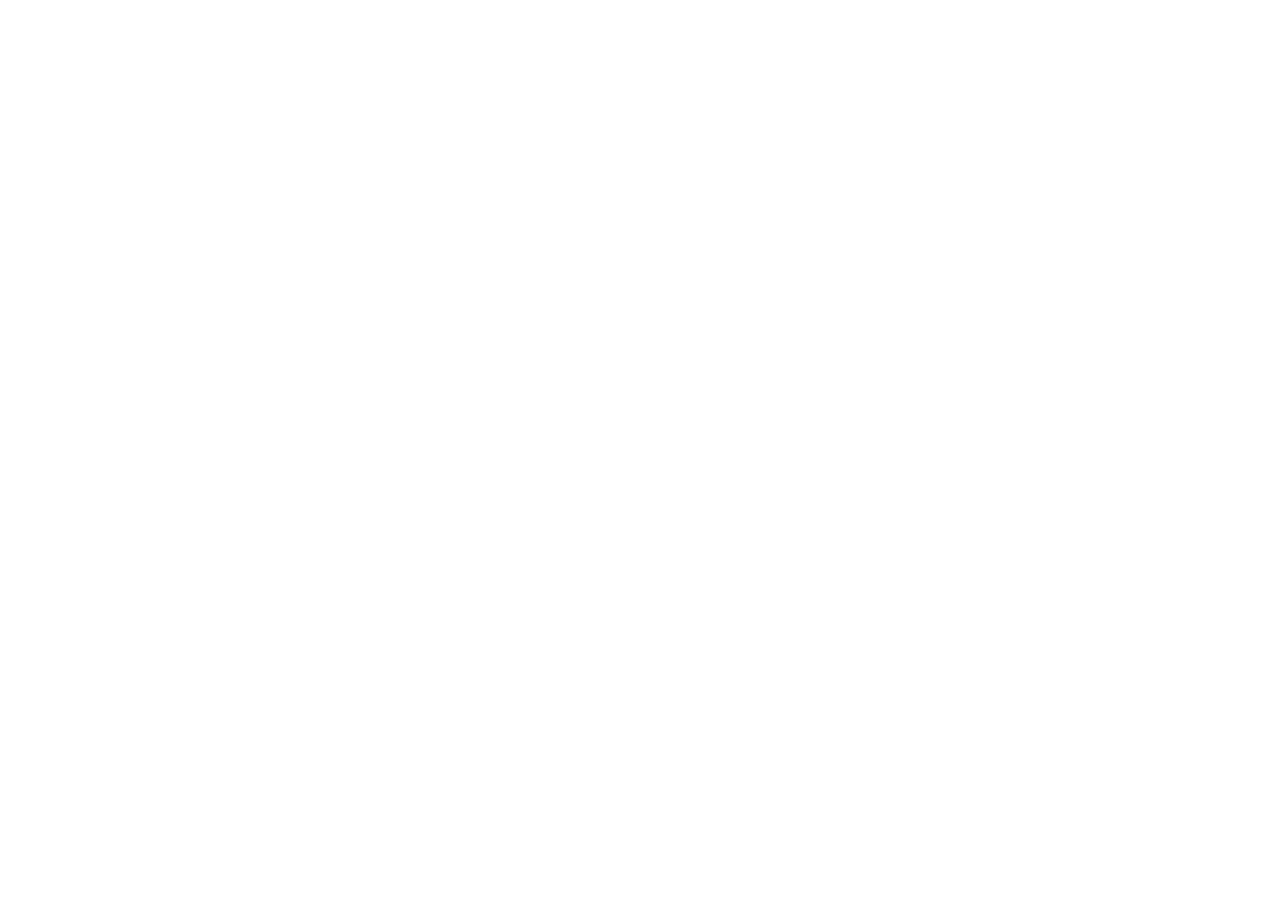
==== index.html @ 7bc743ea "Desktop-scale layout; remove all em dashes from copy Two-column editorial grid on md+ (labels/photo " ====
<!DOCTYPE html>
<html lang="en" class="dark">
  <head>
    <meta charset="UTF-8" />
    <meta name="viewport" content="width=device-width, initial-scale=1.0" />
    <title>Rohan Anand · Software & Systems</title>
    <meta name="description" content="Systems integration & software engineering · human-reviewed AI automation · founder of Hokie Transit" />
    <meta name="author" content="Rohan Anand" />
    <meta name="theme-color" content="#0a0e17" />

    <meta property="og:title" content="Rohan Anand · Software & Systems" />
    <meta property="og:description" content="Systems integration & software engineering · human-reviewed AI automation · founder of Hokie Transit" />
    <meta property="og:type" content="website" />
    <meta property="og:url" content="https://rohananand.xyz/" />
    <meta property="og:image" content="https://rohananand.xyz/profile.jpg" />

    <meta name="twitter:card" content="summary" />
    <meta name="twitter:image" content="https://rohananand.xyz/profile.jpg" />

    <link rel="icon" type="image/png" href="/favicon.png" />
    <link rel="apple-touch-icon" href="/apple-touch-icon.png" />
    <link rel="preconnect" href="https://fonts.googleapis.com" />
    <link rel="preconnect" href="https://fonts.gstatic.com" crossorigin />
    <link
      href="https://fonts.googleapis.com/css2?family=Inter:wght@400;500;600&display=swap"
      rel="stylesheet"
    />
  </head>

  <body>
    <div id="root"></div>
    <script type="module" src="/src/main.tsx"></script>
  </body>
</html>
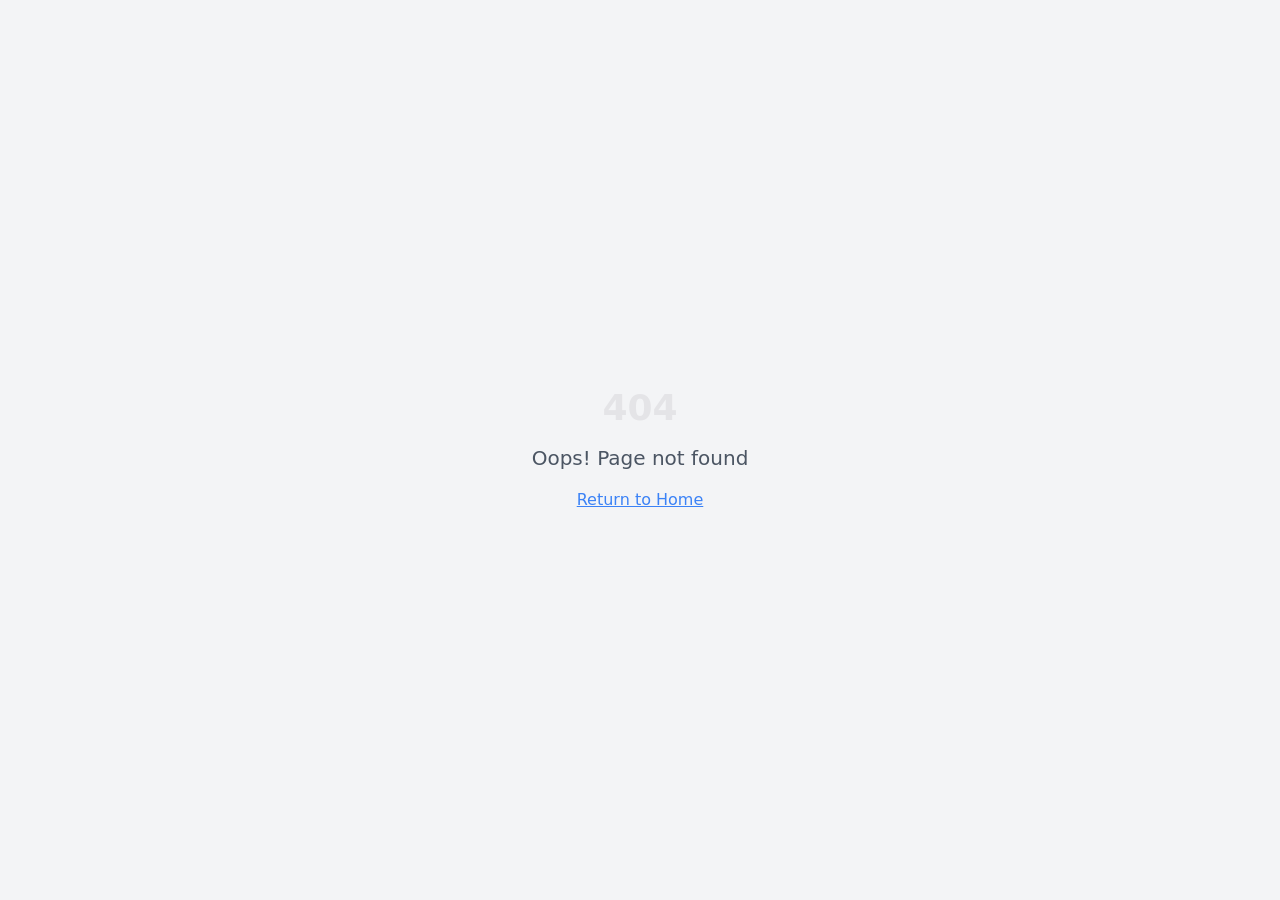
==== commit 2a1f5d24: "Deploy desktop-scaled layout" ====
--- a/index.html
+++ b/index.html
@@ -25,10 +25,11 @@
       href="https://fonts.googleapis.com/css2?family=Inter:wght@400;500;600&display=swap"
       rel="stylesheet"
     />
+    <script type="module" crossorigin src="/assets/index-BWfu_D4r.js"></script>
+    <link rel="stylesheet" crossorigin href="/assets/index-Q_WEgVnT.css">
   </head>
 
   <body>
     <div id="root"></div>
-    <script type="module" src="/src/main.tsx"></script>
   </body>
 </html>
--- a/assets/index-Q_WEgVnT.css
+++ b/assets/index-Q_WEgVnT.css
@@ -0,0 +1 @@
+*,:before,:after{--tw-border-spacing-x: 0;--tw-border-spacing-y: 0;--tw-translate-x: 0;--tw-translate-y: 0;--tw-rotate: 0;--tw-skew-x: 0;--tw-skew-y: 0;--tw-scale-x: 1;--tw-scale-y: 1;--tw-pan-x: ;--tw-pan-y: ;--tw-pinch-zoom: ;--tw-scroll-snap-strictness: proximity;--tw-gradient-from-position: ;--tw-gradient-via-position: ;--tw-gradient-to-position: ;--tw-ordinal: ;--tw-slashed-zero: ;--tw-numeric-figure: ;--tw-numeric-spacing: ;--tw-numeric-fraction: ;--tw-ring-inset: ;--tw-ring-offset-width: 0px;--tw-ring-offset-color: #fff;--tw-ring-color: rgb(59 130 246 / .5);--tw-ring-offset-shadow: 0 0 #0000;--tw-ring-shadow: 0 0 #0000;--tw-shadow: 0 0 #0000;--tw-shadow-colored: 0 0 #0000;--tw-blur: ;--tw-brightness: ;--tw-contrast: ;--tw-grayscale: ;--tw-hue-rotate: ;--tw-invert: ;--tw-saturate: ;--tw-sepia: ;--tw-drop-shadow: ;--tw-backdrop-blur: ;--tw-backdrop-brightness: ;--tw-backdrop-contrast: ;--tw-backdrop-grayscale: ;--tw-backdrop-hue-rotate: ;--tw-backdrop-invert: ;--tw-backdrop-opacity: ;--tw-backdrop-saturate: ;--tw-backdrop-sepia: ;--tw-contain-size: ;--tw-contain-layout: ;--tw-contain-paint: ;--tw-contain-style: }::backdrop{--tw-border-spacing-x: 0;--tw-border-spacing-y: 0;--tw-translate-x: 0;--tw-translate-y: 0;--tw-rotate: 0;--tw-skew-x: 0;--tw-skew-y: 0;--tw-scale-x: 1;--tw-scale-y: 1;--tw-pan-x: ;--tw-pan-y: ;--tw-pinch-zoom: ;--tw-scroll-snap-strictness: proximity;--tw-gradient-from-position: ;--tw-gradient-via-position: ;--tw-gradient-to-position: ;--tw-ordinal: ;--tw-slashed-zero: ;--tw-numeric-figure: ;--tw-numeric-spacing: ;--tw-numeric-fraction: ;--tw-ring-inset: ;--tw-ring-offset-width: 0px;--tw-ring-offset-color: #fff;--tw-ring-color: rgb(59 130 246 / .5);--tw-ring-offset-shadow: 0 0 #0000;--tw-ring-shadow: 0 0 #0000;--tw-shadow: 0 0 #0000;--tw-shadow-colored: 0 0 #0000;--tw-blur: ;--tw-brightness: ;--tw-contrast: ;--tw-grayscale: ;--tw-hue-rotate: ;--tw-invert: ;--tw-saturate: ;--tw-sepia: ;--tw-drop-shadow: ;--tw-backdrop-blur: ;--tw-backdrop-brightness: ;--tw-backdrop-contrast: ;--tw-backdrop-grayscale: ;--tw-backdrop-hue-rotate: ;--tw-backdrop-invert: ;--tw-backdrop-opacity: ;--tw-backdrop-saturate: ;--tw-backdrop-sepia: ;--tw-contain-size: ;--tw-contain-layout: ;--tw-contain-paint: ;--tw-contain-style: }*,:before,:after{box-sizing:border-box;border-width:0;border-style:solid;border-color:#e5e7eb}:before,:after{--tw-content: ""}html,:host{line-height:1.5;-webkit-text-size-adjust:100%;-moz-tab-size:4;-o-tab-size:4;tab-size:4;font-family:Inter,sans-serif;font-feature-settings:normal;font-variation-settings:normal;-webkit-tap-highlight-color:transparent}body{margin:0;line-height:inherit}hr{height:0;color:inherit;border-top-width:1px}abbr:where([title]){-webkit-text-decoration:underline dotted;text-decoration:underline dotted}h1,h2,h3,h4,h5,h6{font-size:inherit;font-weight:inherit}a{color:inherit;text-decoration:inherit}b,strong{font-weight:bolder}code,kbd,samp,pre{font-family:ui-monospace,SFMono-Regular,Menlo,Monaco,Consolas,Liberation Mono,Courier New,monospace;font-feature-settings:normal;font-variation-settings:normal;font-size:1em}small{font-size:80%}sub,sup{font-size:75%;line-height:0;position:relative;vertical-align:baseline}sub{bottom:-.25em}sup{top:-.5em}table{text-indent:0;border-color:inherit;border-collapse:collapse}button,input,optgroup,select,textarea{font-family:inherit;font-feature-settings:inherit;font-variation-settings:inherit;font-size:100%;font-weight:inherit;line-height:inherit;letter-spacing:inherit;color:inherit;margin:0;padding:0}button,select{text-transform:none}button,input:where([type=button]),input:where([type=reset]),input:where([type=submit]){-webkit-appearance:button;background-color:transparent;background-image:none}:-moz-focusring{outline:auto}:-moz-ui-invalid{box-shadow:none}progress{vertical-align:baseline}::-webkit-inner-spin-button,::-webkit-outer-spin-button{height:auto}[type=search]{-webkit-appearance:textfield;outline-offset:-2px}::-webkit-search-decoration{-webkit-appearance:none}::-webkit-file-upload-button{-webkit-appearance:button;font:inherit}summary{display:list-item}blockquote,dl,dd,h1,h2,h3,h4,h5,h6,hr,figure,p,pre{margin:0}fieldset{margin:0;padding:0}legend{padding:0}ol,ul,menu{list-style:none;margin:0;padding:0}dialog{padding:0}textarea{resize:vertical}input::-moz-placeholder,textarea::-moz-placeholder{opacity:1;color:#9ca3af}input::placeholder,textarea::placeholder{opacity:1;color:#9ca3af}button,[role=button]{cursor:pointer}:disabled{cursor:default}img,svg,video,canvas,audio,iframe,embed,object{display:block;vertical-align:middle}img,video{max-width:100%;height:auto}[hidden]:where(:not([hidden=until-found])){display:none}:root{--background: 240 4% 6%;--foreground: 240 5% 90%;--card: 240 4% 6%;--card-foreground: 240 5% 90%;--popover: 240 4% 6%;--popover-foreground: 240 5% 90%;--primary: 240 5% 90%;--primary-foreground: 240 4% 6%;--secondary: 240 4% 12%;--secondary-foreground: 240 5% 90%;--muted: 240 4% 12%;--muted-foreground: 240 4% 56%;--accent: 240 4% 12%;--accent-foreground: 240 5% 90%;--destructive: 0 63% 45%;--destructive-foreground: 240 5% 90%;--border: 240 4% 16%;--input: 240 4% 16%;--ring: 240 5% 65%;--radius: .375rem}*{border-color:hsl(var(--border))}html{scroll-behavior:smooth}body{background-color:hsl(var(--background));color:hsl(var(--foreground));-webkit-font-smoothing:antialiased;-moz-osx-font-smoothing:grayscale;font-family:Inter,ui-sans-serif,system-ui,sans-serif;font-feature-settings:"cv11","ss01"}::-moz-selection{background:#e4e4e726}::selection{background:#e4e4e726}.sr-only{position:absolute;width:1px;height:1px;padding:0;margin:-1px;overflow:hidden;clip:rect(0,0,0,0);white-space:nowrap;border-width:0}.pointer-events-none{pointer-events:none}.pointer-events-auto{pointer-events:auto}.visible{visibility:visible}.invisible{visibility:hidden}.fixed{position:fixed}.absolute{position:absolute}.relative{position:relative}.inset-0{top:0;right:0;bottom:0;left:0}.inset-x-0{left:0;right:0}.inset-y-0{top:0;bottom:0}.-bottom-12{bottom:-3rem}.-left-12{left:-3rem}.-right-12{right:-3rem}.-top-12{top:-3rem}.bottom-0{bottom:0}.left-0{left:0}.left-1{left:.25rem}.left-1\/2{left:50%}.left-2{left:.5rem}.left-\[50\%\]{left:50%}.right-0{right:0}.right-1{right:.25rem}.right-2{right:.5rem}.right-3{right:.75rem}.right-4{right:1rem}.top-0{top:0}.top-1\.5{top:.375rem}.top-1\/2{top:50%}.top-2{top:.5rem}.top-3\.5{top:.875rem}.top-4{top:1rem}.top-\[1px\]{top:1px}.top-\[50\%\]{top:50%}.top-\[60\%\]{top:60%}.top-full{top:100%}.z-10{z-index:10}.z-20{z-index:20}.z-50{z-index:50}.z-\[100\]{z-index:100}.z-\[1\]{z-index:1}.-mx-1{margin-left:-.25rem;margin-right:-.25rem}.mx-2{margin-left:.5rem;margin-right:.5rem}.mx-2\.5{margin-left:.625rem;margin-right:.625rem}.mx-3\.5{margin-left:.875rem;margin-right:.875rem}.mx-auto{margin-left:auto;margin-right:auto}.my-0\.5{margin-top:.125rem;margin-bottom:.125rem}.my-1{margin-top:.25rem;margin-bottom:.25rem}.-ml-4{margin-left:-1rem}.-mt-3{margin-top:-.75rem}.-mt-4{margin-top:-1rem}.mb-1{margin-bottom:.25rem}.mb-4{margin-bottom:1rem}.mb-6{margin-bottom:1.5rem}.ml-1{margin-left:.25rem}.ml-auto{margin-left:auto}.mr-2{margin-right:.5rem}.mt-1{margin-top:.25rem}.mt-1\.5{margin-top:.375rem}.mt-16{margin-top:4rem}.mt-2{margin-top:.5rem}.mt-2\.5{margin-top:.625rem}.mt-20{margin-top:5rem}.mt-24{margin-top:6rem}.mt-4{margin-top:1rem}.mt-5{margin-top:1.25rem}.mt-6{margin-top:1.5rem}.mt-8{margin-top:2rem}.mt-auto{margin-top:auto}.block{display:block}.flex{display:flex}.inline-flex{display:inline-flex}.table{display:table}.grid{display:grid}.hidden{display:none}.aspect-square{aspect-ratio:1 / 1}.aspect-video{aspect-ratio:16 / 9}.size-4{width:1rem;height:1rem}.h-1\.5{height:.375rem}.h-10{height:2.5rem}.h-11{height:2.75rem}.h-12{height:3rem}.h-14{height:3.5rem}.h-2{height:.5rem}.h-2\.5{height:.625rem}.h-3{height:.75rem}.h-3\.5{height:.875rem}.h-4{height:1rem}.h-5{height:1.25rem}.h-6{height:1.5rem}.h-7{height:1.75rem}.h-8{height:2rem}.h-9{height:2.25rem}.h-\[1px\]{height:1px}.h-\[var\(--radix-navigation-menu-viewport-height\)\]{height:var(--radix-navigation-menu-viewport-height)}.h-\[var\(--radix-select-trigger-height\)\]{height:var(--radix-select-trigger-height)}.h-auto{height:auto}.h-full{height:100%}.h-px{height:1px}.h-svh{height:100svh}.max-h-96{max-height:24rem}.max-h-\[300px\]{max-height:300px}.max-h-screen{max-height:100vh}.min-h-0{min-height:0px}.min-h-\[80px\]{min-height:80px}.min-h-screen{min-height:100vh}.min-h-svh{min-height:100svh}.w-0{width:0px}.w-1{width:.25rem}.w-10{width:2.5rem}.w-11{width:2.75rem}.w-14{width:3.5rem}.w-2{width:.5rem}.w-2\.5{width:.625rem}.w-3{width:.75rem}.w-3\.5{width:.875rem}.w-3\/4{width:75%}.w-4{width:1rem}.w-5{width:1.25rem}.w-64{width:16rem}.w-7{width:1.75rem}.w-72{width:18rem}.w-8{width:2rem}.w-9{width:2.25rem}.w-\[--sidebar-width\]{width:var(--sidebar-width)}.w-\[100px\]{width:100px}.w-\[1px\]{width:1px}.w-auto{width:auto}.w-full{width:100%}.w-max{width:-moz-max-content;width:max-content}.w-px{width:1px}.min-w-0{min-width:0px}.min-w-5{min-width:1.25rem}.min-w-\[12rem\]{min-width:12rem}.min-w-\[8rem\]{min-width:8rem}.min-w-\[var\(--radix-select-trigger-width\)\]{min-width:var(--radix-select-trigger-width)}.max-w-2xl{max-width:42rem}.max-w-4xl{max-width:56rem}.max-w-\[--skeleton-width\]{max-width:var(--skeleton-width)}.max-w-lg{max-width:32rem}.max-w-max{max-width:-moz-max-content;max-width:max-content}.flex-1{flex:1 1 0%}.shrink-0{flex-shrink:0}.grow{flex-grow:1}.grow-0{flex-grow:0}.basis-full{flex-basis:100%}.caption-bottom{caption-side:bottom}.border-collapse{border-collapse:collapse}.-translate-x-1\/2{--tw-translate-x: -50%;transform:translate(var(--tw-translate-x),var(--tw-translate-y)) rotate(var(--tw-rotate)) skew(var(--tw-skew-x)) skewY(var(--tw-skew-y)) scaleX(var(--tw-scale-x)) scaleY(var(--tw-scale-y))}.-translate-x-px{--tw-translate-x: -1px;transform:translate(var(--tw-translate-x),var(--tw-translate-y)) rotate(var(--tw-rotate)) skew(var(--tw-skew-x)) skewY(var(--tw-skew-y)) scaleX(var(--tw-scale-x)) scaleY(var(--tw-scale-y))}.-translate-y-1\/2{--tw-translate-y: -50%;transform:translate(var(--tw-translate-x),var(--tw-translate-y)) rotate(var(--tw-rotate)) skew(var(--tw-skew-x)) skewY(var(--tw-skew-y)) scaleX(var(--tw-scale-x)) scaleY(var(--tw-scale-y))}.translate-x-\[-50\%\]{--tw-translate-x: -50%;transform:translate(var(--tw-translate-x),var(--tw-translate-y)) rotate(var(--tw-rotate)) skew(var(--tw-skew-x)) skewY(var(--tw-skew-y)) scaleX(var(--tw-scale-x)) scaleY(var(--tw-scale-y))}.translate-x-px{--tw-translate-x: 1px;transform:translate(var(--tw-translate-x),var(--tw-translate-y)) rotate(var(--tw-rotate)) skew(var(--tw-skew-x)) skewY(var(--tw-skew-y)) scaleX(var(--tw-scale-x)) scaleY(var(--tw-scale-y))}.translate-y-\[-50\%\]{--tw-translate-y: -50%;transform:translate(var(--tw-translate-x),var(--tw-translate-y)) rotate(var(--tw-rotate)) skew(var(--tw-skew-x)) skewY(var(--tw-skew-y)) scaleX(var(--tw-scale-x)) scaleY(var(--tw-scale-y))}.rotate-45{--tw-rotate: 45deg;transform:translate(var(--tw-translate-x),var(--tw-translate-y)) rotate(var(--tw-rotate)) skew(var(--tw-skew-x)) skewY(var(--tw-skew-y)) scaleX(var(--tw-scale-x)) scaleY(var(--tw-scale-y))}.rotate-90{--tw-rotate: 90deg;transform:translate(var(--tw-translate-x),var(--tw-translate-y)) rotate(var(--tw-rotate)) skew(var(--tw-skew-x)) skewY(var(--tw-skew-y)) scaleX(var(--tw-scale-x)) scaleY(var(--tw-scale-y))}.transform{transform:translate(var(--tw-translate-x),var(--tw-translate-y)) rotate(var(--tw-rotate)) skew(var(--tw-skew-x)) skewY(var(--tw-skew-y)) scaleX(var(--tw-scale-x)) scaleY(var(--tw-scale-y))}@keyframes pulse{50%{opacity:.5}}.animate-pulse{animation:pulse 2s cubic-bezier(.4,0,.6,1) infinite}.cursor-default{cursor:default}.cursor-pointer{cursor:pointer}.touch-none{touch-action:none}.select-none{-webkit-user-select:none;-moz-user-select:none;user-select:none}.select-all{-webkit-user-select:all;-moz-user-select:all;user-select:all}.list-none{list-style-type:none}.flex-row{flex-direction:row}.flex-col{flex-direction:column}.flex-col-reverse{flex-direction:column-reverse}.flex-wrap{flex-wrap:wrap}.items-start{align-items:flex-start}.items-end{align-items:flex-end}.items-center{align-items:center}.items-baseline{align-items:baseline}.items-stretch{align-items:stretch}.justify-center{justify-content:center}.justify-between{justify-content:space-between}.gap-1{gap:.25rem}.gap-1\.5{gap:.375rem}.gap-2{gap:.5rem}.gap-4{gap:1rem}.space-x-1>:not([hidden])~:not([hidden]){--tw-space-x-reverse: 0;margin-right:calc(.25rem * var(--tw-space-x-reverse));margin-left:calc(.25rem * calc(1 - var(--tw-space-x-reverse)))}.space-x-4>:not([hidden])~:not([hidden]){--tw-space-x-reverse: 0;margin-right:calc(1rem * var(--tw-space-x-reverse));margin-left:calc(1rem * calc(1 - var(--tw-space-x-reverse)))}.space-y-1>:not([hidden])~:not([hidden]){--tw-space-y-reverse: 0;margin-top:calc(.25rem * calc(1 - var(--tw-space-y-reverse)));margin-bottom:calc(.25rem * var(--tw-space-y-reverse))}.space-y-1\.5>:not([hidden])~:not([hidden]){--tw-space-y-reverse: 0;margin-top:calc(.375rem * calc(1 - var(--tw-space-y-reverse)));margin-bottom:calc(.375rem * var(--tw-space-y-reverse))}.space-y-2>:not([hidden])~:not([hidden]){--tw-space-y-reverse: 0;margin-top:calc(.5rem * calc(1 - var(--tw-space-y-reverse)));margin-bottom:calc(.5rem * var(--tw-space-y-reverse))}.space-y-4>:not([hidden])~:not([hidden]){--tw-space-y-reverse: 0;margin-top:calc(1rem * calc(1 - var(--tw-space-y-reverse)));margin-bottom:calc(1rem * var(--tw-space-y-reverse))}.overflow-auto{overflow:auto}.overflow-hidden{overflow:hidden}.overflow-y-auto{overflow-y:auto}.overflow-x-hidden{overflow-x:hidden}.whitespace-nowrap{white-space:nowrap}.break-words{overflow-wrap:break-word}.rounded-\[2px\]{border-radius:2px}.rounded-\[inherit\]{border-radius:inherit}.rounded-full{border-radius:9999px}.rounded-lg{border-radius:var(--radius)}.rounded-md{border-radius:calc(var(--radius) - 2px)}.rounded-sm{border-radius:calc(var(--radius) - 4px)}.rounded-t-\[10px\]{border-top-left-radius:10px;border-top-right-radius:10px}.rounded-tl-sm{border-top-left-radius:calc(var(--radius) - 4px)}.border{border-width:1px}.border-2{border-width:2px}.border-\[1\.5px\]{border-width:1.5px}.border-y{border-top-width:1px;border-bottom-width:1px}.border-b{border-bottom-width:1px}.border-l{border-left-width:1px}.border-r{border-right-width:1px}.border-t{border-top-width:1px}.border-dashed{border-style:dashed}.border-\[--color-border\]{border-color:var(--color-border)}.border-border\/50{border-color:hsl(var(--border) / .5)}.border-border\/60{border-color:hsl(var(--border) / .6)}.border-destructive{border-color:hsl(var(--destructive))}.border-destructive\/50{border-color:hsl(var(--destructive) / .5)}.border-input{border-color:hsl(var(--input))}.border-primary{border-color:hsl(var(--primary))}.border-sidebar-border{border-color:hsl(var(--sidebar-border))}.border-transparent{border-color:transparent}.border-l-transparent{border-left-color:transparent}.border-t-transparent{border-top-color:transparent}.bg-\[--color-bg\]{background-color:var(--color-bg)}.bg-accent{background-color:hsl(var(--accent))}.bg-background{background-color:hsl(var(--background))}.bg-black\/80{background-color:#000c}.bg-border{background-color:hsl(var(--border))}.bg-card{background-color:hsl(var(--card))}.bg-destructive{background-color:hsl(var(--destructive))}.bg-foreground{background-color:hsl(var(--foreground))}.bg-gray-100{--tw-bg-opacity: 1;background-color:rgb(243 244 246 / var(--tw-bg-opacity, 1))}.bg-muted{background-color:hsl(var(--muted))}.bg-muted\/50{background-color:hsl(var(--muted) / .5)}.bg-popover{background-color:hsl(var(--popover))}.bg-primary{background-color:hsl(var(--primary))}.bg-secondary{background-color:hsl(var(--secondary))}.bg-sidebar{background-color:hsl(var(--sidebar-background))}.bg-sidebar-border{background-color:hsl(var(--sidebar-border))}.bg-transparent{background-color:transparent}.fill-current{fill:currentColor}.object-cover{-o-object-fit:cover;object-fit:cover}.p-0{padding:0}.p-1{padding:.25rem}.p-2{padding:.5rem}.p-3{padding:.75rem}.p-4{padding:1rem}.p-6{padding:1.5rem}.p-\[1px\]{padding:1px}.px-1{padding-left:.25rem;padding-right:.25rem}.px-2{padding-left:.5rem;padding-right:.5rem}.px-2\.5{padding-left:.625rem;padding-right:.625rem}.px-3{padding-left:.75rem;padding-right:.75rem}.px-4{padding-left:1rem;padding-right:1rem}.px-5{padding-left:1.25rem;padding-right:1.25rem}.px-6{padding-left:1.5rem;padding-right:1.5rem}.px-8{padding-left:2rem;padding-right:2rem}.py-0\.5{padding-top:.125rem;padding-bottom:.125rem}.py-1{padding-top:.25rem;padding-bottom:.25rem}.py-1\.5{padding-top:.375rem;padding-bottom:.375rem}.py-2{padding-top:.5rem;padding-bottom:.5rem}.py-20{padding-top:5rem;padding-bottom:5rem}.py-3{padding-top:.75rem;padding-bottom:.75rem}.py-3\.5{padding-top:.875rem;padding-bottom:.875rem}.py-4{padding-top:1rem;padding-bottom:1rem}.py-6{padding-top:1.5rem;padding-bottom:1.5rem}.pb-3{padding-bottom:.75rem}.pb-4{padding-bottom:1rem}.pl-2\.5{padding-left:.625rem}.pl-4{padding-left:1rem}.pl-8{padding-left:2rem}.pr-2{padding-right:.5rem}.pr-2\.5{padding-right:.625rem}.pr-8{padding-right:2rem}.pt-0{padding-top:0}.pt-1{padding-top:.25rem}.pt-3{padding-top:.75rem}.pt-4{padding-top:1rem}.pt-6{padding-top:1.5rem}.text-left{text-align:left}.text-center{text-align:center}.align-middle{vertical-align:middle}.font-mono{font-family:ui-monospace,SFMono-Regular,Menlo,Monaco,Consolas,Liberation Mono,Courier New,monospace}.text-2xl{font-size:1.5rem;line-height:2rem}.text-4xl{font-size:2.25rem;line-height:2.5rem}.text-\[0\.8rem\]{font-size:.8rem}.text-base{font-size:1rem;line-height:1.5rem}.text-lg{font-size:1.125rem;line-height:1.75rem}.text-sm{font-size:.875rem;line-height:1.25rem}.text-xl{font-size:1.25rem;line-height:1.75rem}.text-xs{font-size:.75rem;line-height:1rem}.font-bold{font-weight:700}.font-medium{font-weight:500}.font-normal{font-weight:400}.font-semibold{font-weight:600}.tabular-nums{--tw-numeric-spacing: tabular-nums;font-variant-numeric:var(--tw-ordinal) var(--tw-slashed-zero) var(--tw-numeric-figure) var(--tw-numeric-spacing) var(--tw-numeric-fraction)}.leading-none{line-height:1}.leading-relaxed{line-height:1.625}.tracking-tight{letter-spacing:-.025em}.tracking-widest{letter-spacing:.1em}.text-accent-foreground{color:hsl(var(--accent-foreground))}.text-blue-500{--tw-text-opacity: 1;color:rgb(59 130 246 / var(--tw-text-opacity, 1))}.text-card-foreground{color:hsl(var(--card-foreground))}.text-current{color:currentColor}.text-destructive{color:hsl(var(--destructive))}.text-destructive-foreground{color:hsl(var(--destructive-foreground))}.text-foreground{color:hsl(var(--foreground))}.text-foreground\/50{color:hsl(var(--foreground) / .5)}.text-foreground\/90{color:hsl(var(--foreground) / .9)}.text-gray-600{--tw-text-opacity: 1;color:rgb(75 85 99 / var(--tw-text-opacity, 1))}.text-muted-foreground{color:hsl(var(--muted-foreground))}.text-muted-foreground\/70{color:hsl(var(--muted-foreground) / .7)}.text-popover-foreground{color:hsl(var(--popover-foreground))}.text-primary{color:hsl(var(--primary))}.text-primary-foreground{color:hsl(var(--primary-foreground))}.text-secondary-foreground{color:hsl(var(--secondary-foreground))}.text-sidebar-foreground{color:hsl(var(--sidebar-foreground))}.text-sidebar-foreground\/70{color:hsl(var(--sidebar-foreground) / .7)}.underline{text-decoration-line:underline}.underline-offset-4{text-underline-offset:4px}.opacity-0{opacity:0}.opacity-50{opacity:.5}.opacity-60{opacity:.6}.opacity-70{opacity:.7}.opacity-90{opacity:.9}.shadow-\[0_0_0_1px_hsl\(var\(--sidebar-border\)\)\]{--tw-shadow: 0 0 0 1px hsl(var(--sidebar-border));--tw-shadow-colored: 0 0 0 1px var(--tw-shadow-color);box-shadow:var(--tw-ring-offset-shadow, 0 0 #0000),var(--tw-ring-shadow, 0 0 #0000),var(--tw-shadow)}.shadow-lg{--tw-shadow: 0 10px 15px -3px rgb(0 0 0 / .1), 0 4px 6px -4px rgb(0 0 0 / .1);--tw-shadow-colored: 0 10px 15px -3px var(--tw-shadow-color), 0 4px 6px -4px var(--tw-shadow-color);box-shadow:var(--tw-ring-offset-shadow, 0 0 #0000),var(--tw-ring-shadow, 0 0 #0000),var(--tw-shadow)}.shadow-md{--tw-shadow: 0 4px 6px -1px rgb(0 0 0 / .1), 0 2px 4px -2px rgb(0 0 0 / .1);--tw-shadow-colored: 0 4px 6px -1px var(--tw-shadow-color), 0 2px 4px -2px var(--tw-shadow-color);box-shadow:var(--tw-ring-offset-shadow, 0 0 #0000),var(--tw-ring-shadow, 0 0 #0000),var(--tw-shadow)}.shadow-none{--tw-shadow: 0 0 #0000;--tw-shadow-colored: 0 0 #0000;box-shadow:var(--tw-ring-offset-shadow, 0 0 #0000),var(--tw-ring-shadow, 0 0 #0000),var(--tw-shadow)}.shadow-sm{--tw-shadow: 0 1px 2px 0 rgb(0 0 0 / .05);--tw-shadow-colored: 0 1px 2px 0 var(--tw-shadow-color);box-shadow:var(--tw-ring-offset-shadow, 0 0 #0000),var(--tw-ring-shadow, 0 0 #0000),var(--tw-shadow)}.shadow-xl{--tw-shadow: 0 20px 25px -5px rgb(0 0 0 / .1), 0 8px 10px -6px rgb(0 0 0 / .1);--tw-shadow-colored: 0 20px 25px -5px var(--tw-shadow-color), 0 8px 10px -6px var(--tw-shadow-color);box-shadow:var(--tw-ring-offset-shadow, 0 0 #0000),var(--tw-ring-shadow, 0 0 #0000),var(--tw-shadow)}.outline-none{outline:2px solid transparent;outline-offset:2px}.outline{outline-style:solid}.ring-0{--tw-ring-offset-shadow: var(--tw-ring-inset) 0 0 0 var(--tw-ring-offset-width) var(--tw-ring-offset-color);--tw-ring-shadow: var(--tw-ring-inset) 0 0 0 calc(0px + var(--tw-ring-offset-width)) var(--tw-ring-color);box-shadow:var(--tw-ring-offset-shadow),var(--tw-ring-shadow),var(--tw-shadow, 0 0 #0000)}.ring-2{--tw-ring-offset-shadow: var(--tw-ring-inset) 0 0 0 var(--tw-ring-offset-width) var(--tw-ring-offset-color);--tw-ring-shadow: var(--tw-ring-inset) 0 0 0 calc(2px + var(--tw-ring-offset-width)) var(--tw-ring-color);box-shadow:var(--tw-ring-offset-shadow),var(--tw-ring-shadow),var(--tw-shadow, 0 0 #0000)}.ring-ring{--tw-ring-color: hsl(var(--ring))}.ring-sidebar-ring{--tw-ring-color: hsl(var(--sidebar-ring))}.ring-offset-background{--tw-ring-offset-color: hsl(var(--background))}.grayscale{--tw-grayscale: grayscale(100%);filter:var(--tw-blur) var(--tw-brightness) var(--tw-contrast) var(--tw-grayscale) var(--tw-hue-rotate) var(--tw-invert) var(--tw-saturate) var(--tw-sepia) var(--tw-drop-shadow)}.filter{filter:var(--tw-blur) var(--tw-brightness) var(--tw-contrast) var(--tw-grayscale) var(--tw-hue-rotate) var(--tw-invert) var(--tw-saturate) var(--tw-sepia) var(--tw-drop-shadow)}.transition{transition-property:color,background-color,border-color,text-decoration-color,fill,stroke,opacity,box-shadow,transform,filter,-webkit-backdrop-filter;transition-property:color,background-color,border-color,text-decoration-color,fill,stroke,opacity,box-shadow,transform,filter,backdrop-filter;transition-property:color,background-color,border-color,text-decoration-color,fill,stroke,opacity,box-shadow,transform,filter,backdrop-filter,-webkit-backdrop-filter;transition-timing-function:cubic-bezier(.4,0,.2,1);transition-duration:.15s}.transition-\[left\,right\,width\]{transition-property:left,right,width;transition-timing-function:cubic-bezier(.4,0,.2,1);transition-duration:.15s}.transition-\[margin\,opa\]{transition-property:margin,opa;transition-timing-function:cubic-bezier(.4,0,.2,1);transition-duration:.15s}.transition-\[width\,height\,padding\]{transition-property:width,height,padding;transition-timing-function:cubic-bezier(.4,0,.2,1);transition-duration:.15s}.transition-\[width\]{transition-property:width;transition-timing-function:cubic-bezier(.4,0,.2,1);transition-duration:.15s}.transition-all{transition-property:all;transition-timing-function:cubic-bezier(.4,0,.2,1);transition-duration:.15s}.transition-colors{transition-property:color,background-color,border-color,text-decoration-color,fill,stroke;transition-timing-function:cubic-bezier(.4,0,.2,1);transition-duration:.15s}.transition-opacity{transition-property:opacity;transition-timing-function:cubic-bezier(.4,0,.2,1);transition-duration:.15s}.transition-transform{transition-property:transform;transition-timing-function:cubic-bezier(.4,0,.2,1);transition-duration:.15s}.duration-1000{transition-duration:1s}.duration-200{transition-duration:.2s}.ease-in-out{transition-timing-function:cubic-bezier(.4,0,.2,1)}.ease-linear{transition-timing-function:linear}@keyframes enter{0%{opacity:var(--tw-enter-opacity, 1);transform:translate3d(var(--tw-enter-translate-x, 0),var(--tw-enter-translate-y, 0),0) scale3d(var(--tw-enter-scale, 1),var(--tw-enter-scale, 1),var(--tw-enter-scale, 1)) rotate(var(--tw-enter-rotate, 0))}}@keyframes exit{to{opacity:var(--tw-exit-opacity, 1);transform:translate3d(var(--tw-exit-translate-x, 0),var(--tw-exit-translate-y, 0),0) scale3d(var(--tw-exit-scale, 1),var(--tw-exit-scale, 1),var(--tw-exit-scale, 1)) rotate(var(--tw-exit-rotate, 0))}}.animate-in{animation-name:enter;animation-duration:.15s;--tw-enter-opacity: initial;--tw-enter-scale: initial;--tw-enter-rotate: initial;--tw-enter-translate-x: initial;--tw-enter-translate-y: initial}.fade-in-0{--tw-enter-opacity: 0}.fade-in-80{--tw-enter-opacity: .8}.zoom-in-95{--tw-enter-scale: .95}.duration-1000{animation-duration:1s}.duration-200{animation-duration:.2s}.ease-in-out{animation-timing-function:cubic-bezier(.4,0,.2,1)}.ease-linear{animation-timing-function:linear}.reveal{animation:fade-up .7s cubic-bezier(.22,1,.36,1) both}.link{color:hsl(var(--foreground));text-decoration-line:underline;text-decoration-color:hsl(var(--muted-foreground) / .5);text-underline-offset:4px;transition-property:color,background-color,border-color,text-decoration-color,fill,stroke;transition-timing-function:cubic-bezier(.4,0,.2,1);transition-duration:.15s}.link:hover{text-decoration-color:hsl(var(--foreground))}@keyframes fade-up{0%{opacity:0;transform:translateY(14px)}to{opacity:1;transform:translateY(0)}}@media (prefers-reduced-motion: reduce){html{scroll-behavior:auto}.reveal{animation:none}}.file\:border-0::file-selector-button{border-width:0px}.file\:bg-transparent::file-selector-button{background-color:transparent}.file\:text-sm::file-selector-button{font-size:.875rem;line-height:1.25rem}.file\:font-medium::file-selector-button{font-weight:500}.file\:text-foreground::file-selector-button{color:hsl(var(--foreground))}.placeholder\:text-muted-foreground::-moz-placeholder{color:hsl(var(--muted-foreground))}.placeholder\:text-muted-foreground::placeholder{color:hsl(var(--muted-foreground))}.after\:absolute:after{content:var(--tw-content);position:absolute}.after\:-inset-2:after{content:var(--tw-content);top:-.5rem;right:-.5rem;bottom:-.5rem;left:-.5rem}.after\:inset-y-0:after{content:var(--tw-content);top:0;bottom:0}.after\:left-1\/2:after{content:var(--tw-content);left:50%}.after\:w-1:after{content:var(--tw-content);width:.25rem}.after\:w-\[2px\]:after{content:var(--tw-content);width:2px}.after\:-translate-x-1\/2:after{content:var(--tw-content);--tw-translate-x: -50%;transform:translate(var(--tw-translate-x),var(--tw-translate-y)) rotate(var(--tw-rotate)) skew(var(--tw-skew-x)) skewY(var(--tw-skew-y)) scaleX(var(--tw-scale-x)) scaleY(var(--tw-scale-y))}.first\:rounded-l-md:first-child{border-top-left-radius:calc(var(--radius) - 2px);border-bottom-left-radius:calc(var(--radius) - 2px)}.first\:border-l:first-child{border-left-width:1px}.last\:rounded-r-md:last-child{border-top-right-radius:calc(var(--radius) - 2px);border-bottom-right-radius:calc(var(--radius) - 2px)}.last\:border-0:last-child{border-width:0px}.focus-within\:relative:focus-within{position:relative}.focus-within\:z-20:focus-within{z-index:20}.hover\:bg-accent:hover{background-color:hsl(var(--accent))}.hover\:bg-destructive\/80:hover{background-color:hsl(var(--destructive) / .8)}.hover\:bg-destructive\/90:hover{background-color:hsl(var(--destructive) / .9)}.hover\:bg-muted:hover{background-color:hsl(var(--muted))}.hover\:bg-muted\/50:hover{background-color:hsl(var(--muted) / .5)}.hover\:bg-primary:hover{background-color:hsl(var(--primary))}.hover\:bg-primary\/80:hover{background-color:hsl(var(--primary) / .8)}.hover\:bg-primary\/90:hover{background-color:hsl(var(--primary) / .9)}.hover\:bg-secondary:hover{background-color:hsl(var(--secondary))}.hover\:bg-secondary\/80:hover{background-color:hsl(var(--secondary) / .8)}.hover\:bg-sidebar-accent:hover{background-color:hsl(var(--sidebar-accent))}.hover\:text-accent-foreground:hover{color:hsl(var(--accent-foreground))}.hover\:text-blue-700:hover{--tw-text-opacity: 1;color:rgb(29 78 216 / var(--tw-text-opacity, 1))}.hover\:text-foreground:hover{color:hsl(var(--foreground))}.hover\:text-muted-foreground:hover{color:hsl(var(--muted-foreground))}.hover\:text-primary-foreground:hover{color:hsl(var(--primary-foreground))}.hover\:text-sidebar-accent-foreground:hover{color:hsl(var(--sidebar-accent-foreground))}.hover\:underline:hover{text-decoration-line:underline}.hover\:opacity-100:hover{opacity:1}.hover\:shadow-\[0_0_0_1px_hsl\(var\(--sidebar-accent\)\)\]:hover{--tw-shadow: 0 0 0 1px hsl(var(--sidebar-accent));--tw-shadow-colored: 0 0 0 1px var(--tw-shadow-color);box-shadow:var(--tw-ring-offset-shadow, 0 0 #0000),var(--tw-ring-shadow, 0 0 #0000),var(--tw-shadow)}.hover\:after\:bg-sidebar-border:hover:after{content:var(--tw-content);background-color:hsl(var(--sidebar-border))}.focus\:bg-accent:focus{background-color:hsl(var(--accent))}.focus\:bg-primary:focus{background-color:hsl(var(--primary))}.focus\:text-accent-foreground:focus{color:hsl(var(--accent-foreground))}.focus\:text-primary-foreground:focus{color:hsl(var(--primary-foreground))}.focus\:opacity-100:focus{opacity:1}.focus\:outline-none:focus{outline:2px solid transparent;outline-offset:2px}.focus\:ring-2:focus{--tw-ring-offset-shadow: var(--tw-ring-inset) 0 0 0 var(--tw-ring-offset-width) var(--tw-ring-offset-color);--tw-ring-shadow: var(--tw-ring-inset) 0 0 0 calc(2px + var(--tw-ring-offset-width)) var(--tw-ring-color);box-shadow:var(--tw-ring-offset-shadow),var(--tw-ring-shadow),var(--tw-shadow, 0 0 #0000)}.focus\:ring-ring:focus{--tw-ring-color: hsl(var(--ring))}.focus\:ring-offset-2:focus{--tw-ring-offset-width: 2px}.focus-visible\:outline-none:focus-visible{outline:2px solid transparent;outline-offset:2px}.focus-visible\:ring-1:focus-visible{--tw-ring-offset-shadow: var(--tw-ring-inset) 0 0 0 var(--tw-ring-offset-width) var(--tw-ring-offset-color);--tw-ring-shadow: var(--tw-ring-inset) 0 0 0 calc(1px + var(--tw-ring-offset-width)) var(--tw-ring-color);box-shadow:var(--tw-ring-offset-shadow),var(--tw-ring-shadow),var(--tw-shadow, 0 0 #0000)}.focus-visible\:ring-2:focus-visible{--tw-ring-offset-shadow: var(--tw-ring-inset) 0 0 0 var(--tw-ring-offset-width) var(--tw-ring-offset-color);--tw-ring-shadow: var(--tw-ring-inset) 0 0 0 calc(2px + var(--tw-ring-offset-width)) var(--tw-ring-color);box-shadow:var(--tw-ring-offset-shadow),var(--tw-ring-shadow),var(--tw-shadow, 0 0 #0000)}.focus-visible\:ring-ring:focus-visible{--tw-ring-color: hsl(var(--ring))}.focus-visible\:ring-sidebar-ring:focus-visible{--tw-ring-color: hsl(var(--sidebar-ring))}.focus-visible\:ring-offset-1:focus-visible{--tw-ring-offset-width: 1px}.focus-visible\:ring-offset-2:focus-visible{--tw-ring-offset-width: 2px}.focus-visible\:ring-offset-background:focus-visible{--tw-ring-offset-color: hsl(var(--background))}.active\:bg-sidebar-accent:active{background-color:hsl(var(--sidebar-accent))}.active\:text-sidebar-accent-foreground:active{color:hsl(var(--sidebar-accent-foreground))}.disabled\:pointer-events-none:disabled{pointer-events:none}.disabled\:cursor-not-allowed:disabled{cursor:not-allowed}.disabled\:opacity-50:disabled{opacity:.5}.group\/menu-item:focus-within .group-focus-within\/menu-item\:opacity-100{opacity:1}.group:hover .group-hover\:text-foreground{color:hsl(var(--foreground))}.group\/menu-item:hover .group-hover\/menu-item\:opacity-100,.group:hover .group-hover\:opacity-100{opacity:1}.group.destructive .group-\[\.destructive\]\:border-muted\/40{border-color:hsl(var(--muted) / .4)}.group.toaster .group-\[\.toaster\]\:border-border{border-color:hsl(var(--border))}.group.toast .group-\[\.toast\]\:bg-muted{background-color:hsl(var(--muted))}.group.toast .group-\[\.toast\]\:bg-primary{background-color:hsl(var(--primary))}.group.toaster .group-\[\.toaster\]\:bg-background{background-color:hsl(var(--background))}.group.destructive .group-\[\.destructive\]\:text-red-300{--tw-text-opacity: 1;color:rgb(252 165 165 / var(--tw-text-opacity, 1))}.group.toast .group-\[\.toast\]\:text-muted-foreground{color:hsl(var(--muted-foreground))}.group.toast .group-\[\.toast\]\:text-primary-foreground{color:hsl(var(--primary-foreground))}.group.toaster .group-\[\.toaster\]\:text-foreground{color:hsl(var(--foreground))}.group.toaster .group-\[\.toaster\]\:shadow-lg{--tw-shadow: 0 10px 15px -3px rgb(0 0 0 / .1), 0 4px 6px -4px rgb(0 0 0 / .1);--tw-shadow-colored: 0 10px 15px -3px var(--tw-shadow-color), 0 4px 6px -4px var(--tw-shadow-color);box-shadow:var(--tw-ring-offset-shadow, 0 0 #0000),var(--tw-ring-shadow, 0 0 #0000),var(--tw-shadow)}.group.destructive .group-\[\.destructive\]\:hover\:border-destructive\/30:hover{border-color:hsl(var(--destructive) / .3)}.group.destructive .group-\[\.destructive\]\:hover\:bg-destructive:hover{background-color:hsl(var(--destructive))}.group.destructive .group-\[\.destructive\]\:hover\:text-destructive-foreground:hover{color:hsl(var(--destructive-foreground))}.group.destructive .group-\[\.destructive\]\:hover\:text-red-50:hover{--tw-text-opacity: 1;color:rgb(254 242 242 / var(--tw-text-opacity, 1))}.group.destructive .group-\[\.destructive\]\:focus\:ring-destructive:focus{--tw-ring-color: hsl(var(--destructive))}.group.destructive .group-\[\.destructive\]\:focus\:ring-red-400:focus{--tw-ring-opacity: 1;--tw-ring-color: rgb(248 113 113 / var(--tw-ring-opacity, 1))}.group.destructive .group-\[\.destructive\]\:focus\:ring-offset-red-600:focus{--tw-ring-offset-color: #dc2626}.peer\/menu-button:hover~.peer-hover\/menu-button\:text-sidebar-accent-foreground{color:hsl(var(--sidebar-accent-foreground))}.peer:disabled~.peer-disabled\:cursor-not-allowed{cursor:not-allowed}.peer:disabled~.peer-disabled\:opacity-70{opacity:.7}.has-\[\[data-variant\=inset\]\]\:bg-sidebar:has([data-variant=inset]){background-color:hsl(var(--sidebar-background))}.has-\[\:disabled\]\:opacity-50:has(:disabled){opacity:.5}.group\/menu-item:has([data-sidebar=menu-action]) .group-has-\[\[data-sidebar\=menu-action\]\]\/menu-item\:pr-8{padding-right:2rem}.aria-disabled\:pointer-events-none[aria-disabled=true]{pointer-events:none}.aria-disabled\:opacity-50[aria-disabled=true]{opacity:.5}.aria-selected\:bg-accent[aria-selected=true]{background-color:hsl(var(--accent))}.aria-selected\:bg-accent\/50[aria-selected=true]{background-color:hsl(var(--accent) / .5)}.aria-selected\:text-accent-foreground[aria-selected=true]{color:hsl(var(--accent-foreground))}.aria-selected\:text-muted-foreground[aria-selected=true]{color:hsl(var(--muted-foreground))}.aria-selected\:opacity-100[aria-selected=true]{opacity:1}.aria-selected\:opacity-30[aria-selected=true]{opacity:.3}.data-\[disabled\=true\]\:pointer-events-none[data-disabled=true],.data-\[disabled\]\:pointer-events-none[data-disabled]{pointer-events:none}.data-\[panel-group-direction\=vertical\]\:h-px[data-panel-group-direction=vertical]{height:1px}.data-\[panel-group-direction\=vertical\]\:w-full[data-panel-group-direction=vertical]{width:100%}.data-\[side\=bottom\]\:translate-y-1[data-side=bottom]{--tw-translate-y: .25rem;transform:translate(var(--tw-translate-x),var(--tw-translate-y)) rotate(var(--tw-rotate)) skew(var(--tw-skew-x)) skewY(var(--tw-skew-y)) scaleX(var(--tw-scale-x)) scaleY(var(--tw-scale-y))}.data-\[side\=left\]\:-translate-x-1[data-side=left]{--tw-translate-x: -.25rem;transform:translate(var(--tw-translate-x),var(--tw-translate-y)) rotate(var(--tw-rotate)) skew(var(--tw-skew-x)) skewY(var(--tw-skew-y)) scaleX(var(--tw-scale-x)) scaleY(var(--tw-scale-y))}.data-\[side\=right\]\:translate-x-1[data-side=right]{--tw-translate-x: .25rem;transform:translate(var(--tw-translate-x),var(--tw-translate-y)) rotate(var(--tw-rotate)) skew(var(--tw-skew-x)) skewY(var(--tw-skew-y)) scaleX(var(--tw-scale-x)) scaleY(var(--tw-scale-y))}.data-\[side\=top\]\:-translate-y-1[data-side=top]{--tw-translate-y: -.25rem;transform:translate(var(--tw-translate-x),var(--tw-translate-y)) rotate(var(--tw-rotate)) skew(var(--tw-skew-x)) skewY(var(--tw-skew-y)) scaleX(var(--tw-scale-x)) scaleY(var(--tw-scale-y))}.data-\[state\=checked\]\:translate-x-5[data-state=checked]{--tw-translate-x: 1.25rem;transform:translate(var(--tw-translate-x),var(--tw-translate-y)) rotate(var(--tw-rotate)) skew(var(--tw-skew-x)) skewY(var(--tw-skew-y)) scaleX(var(--tw-scale-x)) scaleY(var(--tw-scale-y))}.data-\[state\=unchecked\]\:translate-x-0[data-state=unchecked],.data-\[swipe\=cancel\]\:translate-x-0[data-swipe=cancel]{--tw-translate-x: 0px;transform:translate(var(--tw-translate-x),var(--tw-translate-y)) rotate(var(--tw-rotate)) skew(var(--tw-skew-x)) skewY(var(--tw-skew-y)) scaleX(var(--tw-scale-x)) scaleY(var(--tw-scale-y))}.data-\[swipe\=end\]\:translate-x-\[var\(--radix-toast-swipe-end-x\)\][data-swipe=end]{--tw-translate-x: var(--radix-toast-swipe-end-x);transform:translate(var(--tw-translate-x),var(--tw-translate-y)) rotate(var(--tw-rotate)) skew(var(--tw-skew-x)) skewY(var(--tw-skew-y)) scaleX(var(--tw-scale-x)) scaleY(var(--tw-scale-y))}.data-\[swipe\=move\]\:translate-x-\[var\(--radix-toast-swipe-move-x\)\][data-swipe=move]{--tw-translate-x: var(--radix-toast-swipe-move-x);transform:translate(var(--tw-translate-x),var(--tw-translate-y)) rotate(var(--tw-rotate)) skew(var(--tw-skew-x)) skewY(var(--tw-skew-y)) scaleX(var(--tw-scale-x)) scaleY(var(--tw-scale-y))}@keyframes accordion-up{0%{height:var(--radix-accordion-content-height)}to{height:0}}.data-\[state\=closed\]\:animate-accordion-up[data-state=closed]{animation:accordion-up .2s ease-out}@keyframes accordion-down{0%{height:0}to{height:var(--radix-accordion-content-height)}}.data-\[state\=open\]\:animate-accordion-down[data-state=open]{animation:accordion-down .2s ease-out}.data-\[panel-group-direction\=vertical\]\:flex-col[data-panel-group-direction=vertical]{flex-direction:column}.data-\[active\=true\]\:bg-sidebar-accent[data-active=true]{background-color:hsl(var(--sidebar-accent))}.data-\[active\]\:bg-accent\/50[data-active]{background-color:hsl(var(--accent) / .5)}.data-\[selected\=\'true\'\]\:bg-accent[data-selected=true]{background-color:hsl(var(--accent))}.data-\[state\=active\]\:bg-background[data-state=active]{background-color:hsl(var(--background))}.data-\[state\=checked\]\:bg-primary[data-state=checked]{background-color:hsl(var(--primary))}.data-\[state\=on\]\:bg-accent[data-state=on],.data-\[state\=open\]\:bg-accent[data-state=open]{background-color:hsl(var(--accent))}.data-\[state\=open\]\:bg-accent\/50[data-state=open]{background-color:hsl(var(--accent) / .5)}.data-\[state\=open\]\:bg-secondary[data-state=open]{background-color:hsl(var(--secondary))}.data-\[state\=selected\]\:bg-muted[data-state=selected]{background-color:hsl(var(--muted))}.data-\[state\=unchecked\]\:bg-input[data-state=unchecked]{background-color:hsl(var(--input))}.data-\[active\=true\]\:font-medium[data-active=true]{font-weight:500}.data-\[active\=true\]\:text-sidebar-accent-foreground[data-active=true]{color:hsl(var(--sidebar-accent-foreground))}.data-\[selected\=true\]\:text-accent-foreground[data-selected=true]{color:hsl(var(--accent-foreground))}.data-\[state\=active\]\:text-foreground[data-state=active]{color:hsl(var(--foreground))}.data-\[state\=checked\]\:text-primary-foreground[data-state=checked]{color:hsl(var(--primary-foreground))}.data-\[state\=on\]\:text-accent-foreground[data-state=on],.data-\[state\=open\]\:text-accent-foreground[data-state=open]{color:hsl(var(--accent-foreground))}.data-\[state\=open\]\:text-muted-foreground[data-state=open]{color:hsl(var(--muted-foreground))}.data-\[disabled\=true\]\:opacity-50[data-disabled=true],.data-\[disabled\]\:opacity-50[data-disabled]{opacity:.5}.data-\[state\=open\]\:opacity-100[data-state=open]{opacity:1}.data-\[state\=active\]\:shadow-sm[data-state=active]{--tw-shadow: 0 1px 2px 0 rgb(0 0 0 / .05);--tw-shadow-colored: 0 1px 2px 0 var(--tw-shadow-color);box-shadow:var(--tw-ring-offset-shadow, 0 0 #0000),var(--tw-ring-shadow, 0 0 #0000),var(--tw-shadow)}.data-\[swipe\=move\]\:transition-none[data-swipe=move]{transition-property:none}.data-\[state\=closed\]\:duration-300[data-state=closed]{transition-duration:.3s}.data-\[state\=open\]\:duration-500[data-state=open]{transition-duration:.5s}.data-\[motion\^\=from-\]\:animate-in[data-motion^=from-],.data-\[state\=open\]\:animate-in[data-state=open],.data-\[state\=visible\]\:animate-in[data-state=visible]{animation-name:enter;animation-duration:.15s;--tw-enter-opacity: initial;--tw-enter-scale: initial;--tw-enter-rotate: initial;--tw-enter-translate-x: initial;--tw-enter-translate-y: initial}.data-\[motion\^\=to-\]\:animate-out[data-motion^=to-],.data-\[state\=closed\]\:animate-out[data-state=closed],.data-\[state\=hidden\]\:animate-out[data-state=hidden],.data-\[swipe\=end\]\:animate-out[data-swipe=end]{animation-name:exit;animation-duration:.15s;--tw-exit-opacity: initial;--tw-exit-scale: initial;--tw-exit-rotate: initial;--tw-exit-translate-x: initial;--tw-exit-translate-y: initial}.data-\[motion\^\=from-\]\:fade-in[data-motion^=from-]{--tw-enter-opacity: 0}.data-\[motion\^\=to-\]\:fade-out[data-motion^=to-],.data-\[state\=closed\]\:fade-out-0[data-state=closed]{--tw-exit-opacity: 0}.data-\[state\=closed\]\:fade-out-80[data-state=closed]{--tw-exit-opacity: .8}.data-\[state\=hidden\]\:fade-out[data-state=hidden]{--tw-exit-opacity: 0}.data-\[state\=open\]\:fade-in-0[data-state=open],.data-\[state\=visible\]\:fade-in[data-state=visible]{--tw-enter-opacity: 0}.data-\[state\=closed\]\:zoom-out-95[data-state=closed]{--tw-exit-scale: .95}.data-\[state\=open\]\:zoom-in-90[data-state=open]{--tw-enter-scale: .9}.data-\[state\=open\]\:zoom-in-95[data-state=open]{--tw-enter-scale: .95}.data-\[motion\=from-end\]\:slide-in-from-right-52[data-motion=from-end]{--tw-enter-translate-x: 13rem}.data-\[motion\=from-start\]\:slide-in-from-left-52[data-motion=from-start]{--tw-enter-translate-x: -13rem}.data-\[motion\=to-end\]\:slide-out-to-right-52[data-motion=to-end]{--tw-exit-translate-x: 13rem}.data-\[motion\=to-start\]\:slide-out-to-left-52[data-motion=to-start]{--tw-exit-translate-x: -13rem}.data-\[side\=bottom\]\:slide-in-from-top-2[data-side=bottom]{--tw-enter-translate-y: -.5rem}.data-\[side\=left\]\:slide-in-from-right-2[data-side=left]{--tw-enter-translate-x: .5rem}.data-\[side\=right\]\:slide-in-from-left-2[data-side=right]{--tw-enter-translate-x: -.5rem}.data-\[side\=top\]\:slide-in-from-bottom-2[data-side=top]{--tw-enter-translate-y: .5rem}.data-\[state\=closed\]\:slide-out-to-bottom[data-state=closed]{--tw-exit-translate-y: 100%}.data-\[state\=closed\]\:slide-out-to-left[data-state=closed]{--tw-exit-translate-x: -100%}.data-\[state\=closed\]\:slide-out-to-left-1\/2[data-state=closed]{--tw-exit-translate-x: -50%}.data-\[state\=closed\]\:slide-out-to-right[data-state=closed],.data-\[state\=closed\]\:slide-out-to-right-full[data-state=closed]{--tw-exit-translate-x: 100%}.data-\[state\=closed\]\:slide-out-to-top[data-state=closed]{--tw-exit-translate-y: -100%}.data-\[state\=closed\]\:slide-out-to-top-\[48\%\][data-state=closed]{--tw-exit-translate-y: -48%}.data-\[state\=open\]\:slide-in-from-bottom[data-state=open]{--tw-enter-translate-y: 100%}.data-\[state\=open\]\:slide-in-from-left[data-state=open]{--tw-enter-translate-x: -100%}.data-\[state\=open\]\:slide-in-from-left-1\/2[data-state=open]{--tw-enter-translate-x: -50%}.data-\[state\=open\]\:slide-in-from-right[data-state=open]{--tw-enter-translate-x: 100%}.data-\[state\=open\]\:slide-in-from-top[data-state=open]{--tw-enter-translate-y: -100%}.data-\[state\=open\]\:slide-in-from-top-\[48\%\][data-state=open]{--tw-enter-translate-y: -48%}.data-\[state\=open\]\:slide-in-from-top-full[data-state=open]{--tw-enter-translate-y: -100%}.data-\[state\=closed\]\:duration-300[data-state=closed]{animation-duration:.3s}.data-\[state\=open\]\:duration-500[data-state=open]{animation-duration:.5s}.data-\[panel-group-direction\=vertical\]\:after\:left-0[data-panel-group-direction=vertical]:after{content:var(--tw-content);left:0}.data-\[panel-group-direction\=vertical\]\:after\:h-1[data-panel-group-direction=vertical]:after{content:var(--tw-content);height:.25rem}.data-\[panel-group-direction\=vertical\]\:after\:w-full[data-panel-group-direction=vertical]:after{content:var(--tw-content);width:100%}.data-\[panel-group-direction\=vertical\]\:after\:-translate-y-1\/2[data-panel-group-direction=vertical]:after{content:var(--tw-content);--tw-translate-y: -50%;transform:translate(var(--tw-translate-x),var(--tw-translate-y)) rotate(var(--tw-rotate)) skew(var(--tw-skew-x)) skewY(var(--tw-skew-y)) scaleX(var(--tw-scale-x)) scaleY(var(--tw-scale-y))}.data-\[panel-group-direction\=vertical\]\:after\:translate-x-0[data-panel-group-direction=vertical]:after{content:var(--tw-content);--tw-translate-x: 0px;transform:translate(var(--tw-translate-x),var(--tw-translate-y)) rotate(var(--tw-rotate)) skew(var(--tw-skew-x)) skewY(var(--tw-skew-y)) scaleX(var(--tw-scale-x)) scaleY(var(--tw-scale-y))}.data-\[state\=open\]\:hover\:bg-sidebar-accent:hover[data-state=open]{background-color:hsl(var(--sidebar-accent))}.data-\[state\=open\]\:hover\:text-sidebar-accent-foreground:hover[data-state=open]{color:hsl(var(--sidebar-accent-foreground))}.group[data-collapsible=offcanvas] .group-data-\[collapsible\=offcanvas\]\:left-\[calc\(var\(--sidebar-width\)\*-1\)\]{left:calc(var(--sidebar-width) * -1)}.group[data-collapsible=offcanvas] .group-data-\[collapsible\=offcanvas\]\:right-\[calc\(var\(--sidebar-width\)\*-1\)\]{right:calc(var(--sidebar-width) * -1)}.group[data-side=left] .group-data-\[side\=left\]\:-right-4{right:-1rem}.group[data-side=right] .group-data-\[side\=right\]\:left-0{left:0}.group[data-collapsible=icon] .group-data-\[collapsible\=icon\]\:-mt-8{margin-top:-2rem}.group[data-collapsible=icon] .group-data-\[collapsible\=icon\]\:hidden{display:none}.group[data-collapsible=icon] .group-data-\[collapsible\=icon\]\:\!size-8{width:2rem!important;height:2rem!important}.group[data-collapsible=icon] .group-data-\[collapsible\=icon\]\:w-\[--sidebar-width-icon\]{width:var(--sidebar-width-icon)}.group[data-collapsible=icon] .group-data-\[collapsible\=icon\]\:w-\[calc\(var\(--sidebar-width-icon\)_\+_theme\(spacing\.4\)\)\]{width:calc(var(--sidebar-width-icon) + 1rem)}.group[data-collapsible=icon] .group-data-\[collapsible\=icon\]\:w-\[calc\(var\(--sidebar-width-icon\)_\+_theme\(spacing\.4\)_\+2px\)\]{width:calc(var(--sidebar-width-icon) + 1rem + 2px)}.group[data-collapsible=offcanvas] .group-data-\[collapsible\=offcanvas\]\:w-0{width:0px}.group[data-collapsible=offcanvas] .group-data-\[collapsible\=offcanvas\]\:translate-x-0{--tw-translate-x: 0px;transform:translate(var(--tw-translate-x),var(--tw-translate-y)) rotate(var(--tw-rotate)) skew(var(--tw-skew-x)) skewY(var(--tw-skew-y)) scaleX(var(--tw-scale-x)) scaleY(var(--tw-scale-y))}.group[data-side=right] .group-data-\[side\=right\]\:rotate-180,.group[data-state=open] .group-data-\[state\=open\]\:rotate-180{--tw-rotate: 180deg;transform:translate(var(--tw-translate-x),var(--tw-translate-y)) rotate(var(--tw-rotate)) skew(var(--tw-skew-x)) skewY(var(--tw-skew-y)) scaleX(var(--tw-scale-x)) scaleY(var(--tw-scale-y))}.group[data-collapsible=icon] .group-data-\[collapsible\=icon\]\:overflow-hidden{overflow:hidden}.group[data-variant=floating] .group-data-\[variant\=floating\]\:rounded-lg{border-radius:var(--radius)}.group[data-variant=floating] .group-data-\[variant\=floating\]\:border{border-width:1px}.group[data-side=left] .group-data-\[side\=left\]\:border-r{border-right-width:1px}.group[data-side=right] .group-data-\[side\=right\]\:border-l{border-left-width:1px}.group[data-variant=floating] .group-data-\[variant\=floating\]\:border-sidebar-border{border-color:hsl(var(--sidebar-border))}.group[data-collapsible=icon] .group-data-\[collapsible\=icon\]\:\!p-0{padding:0!important}.group[data-collapsible=icon] .group-data-\[collapsible\=icon\]\:\!p-2{padding:.5rem!important}.group[data-collapsible=icon] .group-data-\[collapsible\=icon\]\:opacity-0{opacity:0}.group[data-variant=floating] .group-data-\[variant\=floating\]\:shadow{--tw-shadow: 0 1px 3px 0 rgb(0 0 0 / .1), 0 1px 2px -1px rgb(0 0 0 / .1);--tw-shadow-colored: 0 1px 3px 0 var(--tw-shadow-color), 0 1px 2px -1px var(--tw-shadow-color);box-shadow:var(--tw-ring-offset-shadow, 0 0 #0000),var(--tw-ring-shadow, 0 0 #0000),var(--tw-shadow)}.group[data-collapsible=offcanvas] .group-data-\[collapsible\=offcanvas\]\:after\:left-full:after{content:var(--tw-content);left:100%}.group[data-collapsible=offcanvas] .group-data-\[collapsible\=offcanvas\]\:hover\:bg-sidebar:hover{background-color:hsl(var(--sidebar-background))}.peer\/menu-button[data-size=default]~.peer-data-\[size\=default\]\/menu-button\:top-1\.5{top:.375rem}.peer\/menu-button[data-size=lg]~.peer-data-\[size\=lg\]\/menu-button\:top-2\.5{top:.625rem}.peer\/menu-button[data-size=sm]~.peer-data-\[size\=sm\]\/menu-button\:top-1{top:.25rem}.peer[data-variant=inset]~.peer-data-\[variant\=inset\]\:min-h-\[calc\(100svh-theme\(spacing\.4\)\)\]{min-height:calc(100svh - 1rem)}.peer\/menu-button[data-active=true]~.peer-data-\[active\=true\]\/menu-button\:text-sidebar-accent-foreground{color:hsl(var(--sidebar-accent-foreground))}.dark\:border-destructive:is(.dark *){border-color:hsl(var(--destructive))}@media (min-width: 640px){.sm\:bottom-0{bottom:0}.sm\:right-0{right:0}.sm\:top-auto{top:auto}.sm\:mt-0{margin-top:0}.sm\:flex{display:flex}.sm\:max-w-sm{max-width:24rem}.sm\:flex-row{flex-direction:row}.sm\:flex-col{flex-direction:column}.sm\:justify-end{justify-content:flex-end}.sm\:gap-2\.5{gap:.625rem}.sm\:space-x-2>:not([hidden])~:not([hidden]){--tw-space-x-reverse: 0;margin-right:calc(.5rem * var(--tw-space-x-reverse));margin-left:calc(.5rem * calc(1 - var(--tw-space-x-reverse)))}.sm\:space-x-4>:not([hidden])~:not([hidden]){--tw-space-x-reverse: 0;margin-right:calc(1rem * var(--tw-space-x-reverse));margin-left:calc(1rem * calc(1 - var(--tw-space-x-reverse)))}.sm\:space-y-0>:not([hidden])~:not([hidden]){--tw-space-y-reverse: 0;margin-top:calc(0px * calc(1 - var(--tw-space-y-reverse)));margin-bottom:calc(0px * var(--tw-space-y-reverse))}.sm\:rounded-lg{border-radius:var(--radius)}.sm\:px-10{padding-left:2.5rem;padding-right:2.5rem}.sm\:py-28{padding-top:7rem;padding-bottom:7rem}.sm\:text-left{text-align:left}.data-\[state\=open\]\:sm\:slide-in-from-bottom-full[data-state=open]{--tw-enter-translate-y: 100%}}@media (min-width: 768px){.md\:absolute{position:absolute}.md\:mb-0{margin-bottom:0}.md\:mt-20{margin-top:5rem}.md\:mt-24{margin-top:6rem}.md\:block{display:block}.md\:flex{display:flex}.md\:grid{display:grid}.md\:h-16{height:4rem}.md\:w-16{width:4rem}.md\:w-\[var\(--radix-navigation-menu-viewport-width\)\]{width:var(--radix-navigation-menu-viewport-width)}.md\:w-auto{width:auto}.md\:max-w-\[420px\]{max-width:420px}.md\:grid-cols-\[11rem_1fr\]{grid-template-columns:11rem 1fr}.md\:gap-8{gap:2rem}.md\:py-36{padding-top:9rem;padding-bottom:9rem}.md\:pt-0\.5{padding-top:.125rem}.md\:text-3xl{font-size:1.875rem;line-height:2.25rem}.md\:text-lg{font-size:1.125rem;line-height:1.75rem}.md\:text-sm{font-size:.875rem;line-height:1.25rem}.md\:leading-relaxed{line-height:1.625}.md\:opacity-0{opacity:0}.after\:md\:hidden:after{content:var(--tw-content);display:none}.peer[data-variant=inset]~.md\:peer-data-\[variant\=inset\]\:m-2{margin:.5rem}.peer[data-state=collapsed][data-variant=inset]~.md\:peer-data-\[state\=collapsed\]\:peer-data-\[variant\=inset\]\:ml-2{margin-left:.5rem}.peer[data-variant=inset]~.md\:peer-data-\[variant\=inset\]\:ml-0{margin-left:0}.peer[data-variant=inset]~.md\:peer-data-\[variant\=inset\]\:rounded-xl{border-radius:.75rem}.peer[data-variant=inset]~.md\:peer-data-\[variant\=inset\]\:shadow{--tw-shadow: 0 1px 3px 0 rgb(0 0 0 / .1), 0 1px 2px -1px rgb(0 0 0 / .1);--tw-shadow-colored: 0 1px 3px 0 var(--tw-shadow-color), 0 1px 2px -1px var(--tw-shadow-color);box-shadow:var(--tw-ring-offset-shadow, 0 0 #0000),var(--tw-ring-shadow, 0 0 #0000),var(--tw-shadow)}}.\[\&\:has\(\[aria-selected\]\)\]\:bg-accent:has([aria-selected]){background-color:hsl(var(--accent))}.first\:\[\&\:has\(\[aria-selected\]\)\]\:rounded-l-md:has([aria-selected]):first-child{border-top-left-radius:calc(var(--radius) - 2px);border-bottom-left-radius:calc(var(--radius) - 2px)}.last\:\[\&\:has\(\[aria-selected\]\)\]\:rounded-r-md:has([aria-selected]):last-child{border-top-right-radius:calc(var(--radius) - 2px);border-bottom-right-radius:calc(var(--radius) - 2px)}.\[\&\:has\(\[aria-selected\]\.day-outside\)\]\:bg-accent\/50:has([aria-selected].day-outside){background-color:hsl(var(--accent) / .5)}.\[\&\:has\(\[aria-selected\]\.day-range-end\)\]\:rounded-r-md:has([aria-selected].day-range-end){border-top-right-radius:calc(var(--radius) - 2px);border-bottom-right-radius:calc(var(--radius) - 2px)}.\[\&\:has\(\[role\=checkbox\]\)\]\:pr-0:has([role=checkbox]){padding-right:0}.\[\&\>button\]\:hidden>button{display:none}.\[\&\>span\:last-child\]\:truncate>span:last-child{overflow:hidden;text-overflow:ellipsis;white-space:nowrap}.\[\&\>span\]\:line-clamp-1>span{overflow:hidden;display:-webkit-box;-webkit-box-orient:vertical;-webkit-line-clamp:1}.\[\&\>svg\+div\]\:translate-y-\[-3px\]>svg+div{--tw-translate-y: -3px;transform:translate(var(--tw-translate-x),var(--tw-translate-y)) rotate(var(--tw-rotate)) skew(var(--tw-skew-x)) skewY(var(--tw-skew-y)) scaleX(var(--tw-scale-x)) scaleY(var(--tw-scale-y))}.\[\&\>svg\]\:absolute>svg{position:absolute}.\[\&\>svg\]\:left-4>svg{left:1rem}.\[\&\>svg\]\:top-4>svg{top:1rem}.\[\&\>svg\]\:size-3\.5>svg{width:.875rem;height:.875rem}.\[\&\>svg\]\:size-4>svg{width:1rem;height:1rem}.\[\&\>svg\]\:h-2\.5>svg{height:.625rem}.\[\&\>svg\]\:h-3>svg{height:.75rem}.\[\&\>svg\]\:w-2\.5>svg{width:.625rem}.\[\&\>svg\]\:w-3>svg{width:.75rem}.\[\&\>svg\]\:shrink-0>svg{flex-shrink:0}.\[\&\>svg\]\:text-destructive>svg{color:hsl(var(--destructive))}.\[\&\>svg\]\:text-foreground>svg{color:hsl(var(--foreground))}.\[\&\>svg\]\:text-muted-foreground>svg{color:hsl(var(--muted-foreground))}.\[\&\>svg\]\:text-sidebar-accent-foreground>svg{color:hsl(var(--sidebar-accent-foreground))}.\[\&\>svg\~\*\]\:pl-7>svg~*{padding-left:1.75rem}.\[\&\>tr\]\:last\:border-b-0:last-child>tr{border-bottom-width:0px}.\[\&\[data-panel-group-direction\=vertical\]\>div\]\:rotate-90[data-panel-group-direction=vertical]>div{--tw-rotate: 90deg;transform:translate(var(--tw-translate-x),var(--tw-translate-y)) rotate(var(--tw-rotate)) skew(var(--tw-skew-x)) skewY(var(--tw-skew-y)) scaleX(var(--tw-scale-x)) scaleY(var(--tw-scale-y))}.\[\&\[data-state\=open\]\>svg\]\:rotate-180[data-state=open]>svg{--tw-rotate: 180deg;transform:translate(var(--tw-translate-x),var(--tw-translate-y)) rotate(var(--tw-rotate)) skew(var(--tw-skew-x)) skewY(var(--tw-skew-y)) scaleX(var(--tw-scale-x)) scaleY(var(--tw-scale-y))}.\[\&_\.recharts-cartesian-axis-tick_text\]\:fill-muted-foreground .recharts-cartesian-axis-tick text{fill:hsl(var(--muted-foreground))}.\[\&_\.recharts-cartesian-grid_line\[stroke\=\'\#ccc\'\]\]\:stroke-border\/50 .recharts-cartesian-grid line[stroke="#ccc"]{stroke:hsl(var(--border) / .5)}.\[\&_\.recharts-curve\.recharts-tooltip-cursor\]\:stroke-border .recharts-curve.recharts-tooltip-cursor{stroke:hsl(var(--border))}.\[\&_\.recharts-dot\[stroke\=\'\#fff\'\]\]\:stroke-transparent .recharts-dot[stroke="#fff"]{stroke:transparent}.\[\&_\.recharts-layer\]\:outline-none .recharts-layer{outline:2px solid transparent;outline-offset:2px}.\[\&_\.recharts-polar-grid_\[stroke\=\'\#ccc\'\]\]\:stroke-border .recharts-polar-grid [stroke="#ccc"]{stroke:hsl(var(--border))}.\[\&_\.recharts-radial-bar-background-sector\]\:fill-muted .recharts-radial-bar-background-sector,.\[\&_\.recharts-rectangle\.recharts-tooltip-cursor\]\:fill-muted .recharts-rectangle.recharts-tooltip-cursor{fill:hsl(var(--muted))}.\[\&_\.recharts-reference-line_\[stroke\=\'\#ccc\'\]\]\:stroke-border .recharts-reference-line [stroke="#ccc"]{stroke:hsl(var(--border))}.\[\&_\.recharts-sector\[stroke\=\'\#fff\'\]\]\:stroke-transparent .recharts-sector[stroke="#fff"]{stroke:transparent}.\[\&_\.recharts-sector\]\:outline-none .recharts-sector,.\[\&_\.recharts-surface\]\:outline-none .recharts-surface{outline:2px solid transparent;outline-offset:2px}.\[\&_\[cmdk-group-heading\]\]\:px-2 [cmdk-group-heading]{padding-left:.5rem;padding-right:.5rem}.\[\&_\[cmdk-group-heading\]\]\:py-1\.5 [cmdk-group-heading]{padding-top:.375rem;padding-bottom:.375rem}.\[\&_\[cmdk-group-heading\]\]\:text-xs [cmdk-group-heading]{font-size:.75rem;line-height:1rem}.\[\&_\[cmdk-group-heading\]\]\:font-medium [cmdk-group-heading]{font-weight:500}.\[\&_\[cmdk-group-heading\]\]\:text-muted-foreground [cmdk-group-heading]{color:hsl(var(--muted-foreground))}.\[\&_\[cmdk-group\]\:not\(\[hidden\]\)_\~\[cmdk-group\]\]\:pt-0 [cmdk-group]:not([hidden])~[cmdk-group]{padding-top:0}.\[\&_\[cmdk-group\]\]\:px-2 [cmdk-group]{padding-left:.5rem;padding-right:.5rem}.\[\&_\[cmdk-input-wrapper\]_svg\]\:h-5 [cmdk-input-wrapper] svg{height:1.25rem}.\[\&_\[cmdk-input-wrapper\]_svg\]\:w-5 [cmdk-input-wrapper] svg{width:1.25rem}.\[\&_\[cmdk-input\]\]\:h-12 [cmdk-input]{height:3rem}.\[\&_\[cmdk-item\]\]\:px-2 [cmdk-item]{padding-left:.5rem;padding-right:.5rem}.\[\&_\[cmdk-item\]\]\:py-3 [cmdk-item]{padding-top:.75rem;padding-bottom:.75rem}.\[\&_\[cmdk-item\]_svg\]\:h-5 [cmdk-item] svg{height:1.25rem}.\[\&_\[cmdk-item\]_svg\]\:w-5 [cmdk-item] svg{width:1.25rem}.\[\&_p\]\:leading-relaxed p{line-height:1.625}.\[\&_svg\]\:pointer-events-none svg{pointer-events:none}.\[\&_svg\]\:size-4 svg{width:1rem;height:1rem}.\[\&_svg\]\:shrink-0 svg{flex-shrink:0}.\[\&_tr\:last-child\]\:border-0 tr:last-child{border-width:0px}.\[\&_tr\]\:border-b tr{border-bottom-width:1px}[data-side=left][data-collapsible=offcanvas] .\[\[data-side\=left\]\[data-collapsible\=offcanvas\]_\&\]\:-right-2{right:-.5rem}[data-side=left][data-state=collapsed] .\[\[data-side\=left\]\[data-state\=collapsed\]_\&\]\:cursor-e-resize{cursor:e-resize}[data-side=left] .\[\[data-side\=left\]_\&\]\:cursor-w-resize{cursor:w-resize}[data-side=right][data-collapsible=offcanvas] .\[\[data-side\=right\]\[data-collapsible\=offcanvas\]_\&\]\:-left-2{left:-.5rem}[data-side=right][data-state=collapsed] .\[\[data-side\=right\]\[data-state\=collapsed\]_\&\]\:cursor-w-resize{cursor:w-resize}[data-side=right] .\[\[data-side\=right\]_\&\]\:cursor-e-resize{cursor:e-resize}
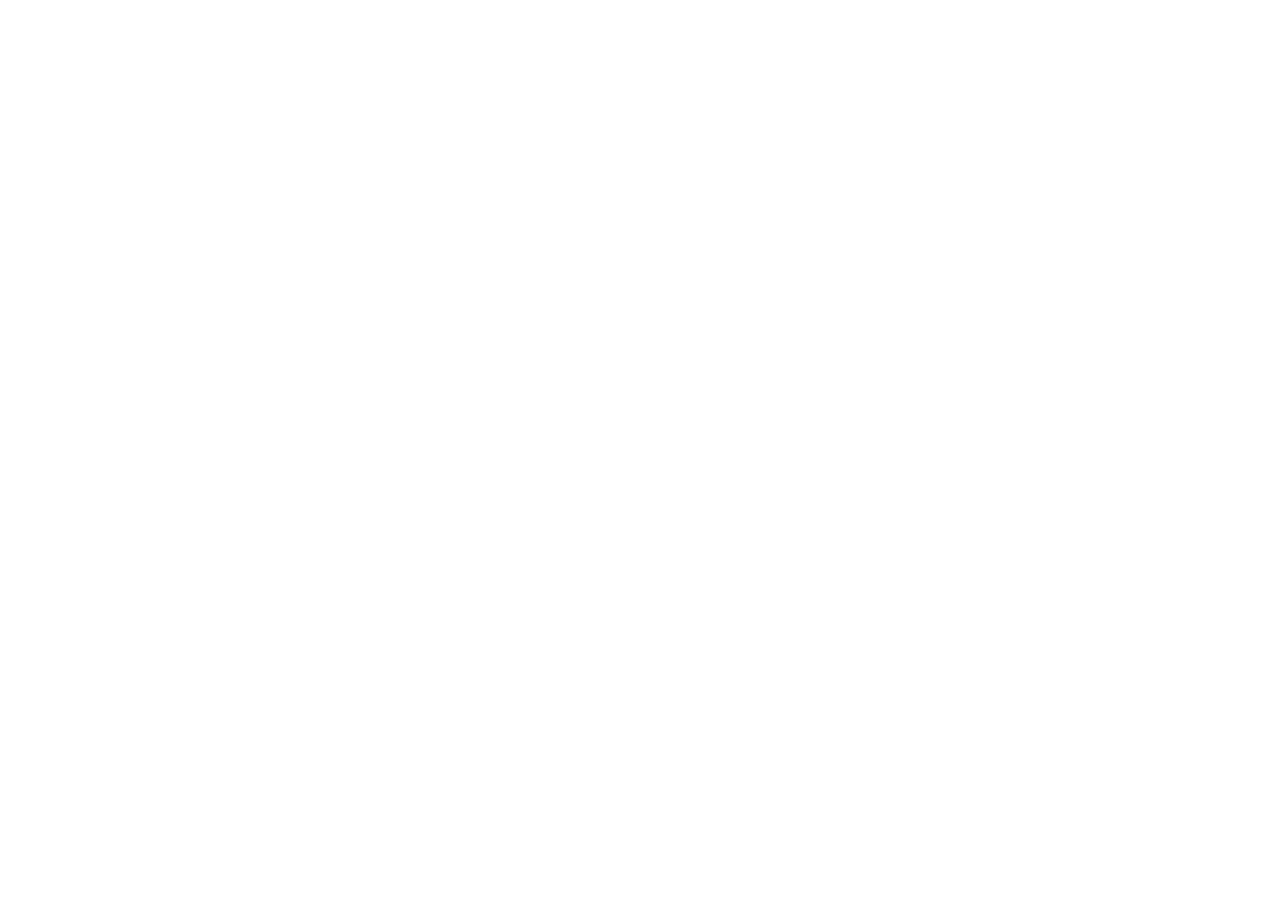
==== commit 0b6275fc: "Editorial redesign to spec: system stack, spec palette, real app screenshot Restrained technical/edi" ====
--- a/index.html
+++ b/index.html
@@ -6,7 +6,7 @@
     <title>Rohan Anand · Software & Systems</title>
     <meta name="description" content="Systems integration & software engineering · human-reviewed AI automation · founder of Hokie Transit" />
     <meta name="author" content="Rohan Anand" />
-    <meta name="theme-color" content="#0a0e17" />
+    <meta name="theme-color" content="#0d0f12" />
 
     <meta property="og:title" content="Rohan Anand · Software & Systems" />
     <meta property="og:description" content="Systems integration & software engineering · human-reviewed AI automation · founder of Hokie Transit" />
@@ -19,17 +19,10 @@
 
     <link rel="icon" type="image/png" href="/favicon.png" />
     <link rel="apple-touch-icon" href="/apple-touch-icon.png" />
-    <link rel="preconnect" href="https://fonts.googleapis.com" />
-    <link rel="preconnect" href="https://fonts.gstatic.com" crossorigin />
-    <link
-      href="https://fonts.googleapis.com/css2?family=Inter:wght@400;500;600&display=swap"
-      rel="stylesheet"
-    />
-    <script type="module" crossorigin src="/assets/index-BWfu_D4r.js"></script>
-    <link rel="stylesheet" crossorigin href="/assets/index-Q_WEgVnT.css">
   </head>
 
   <body>
     <div id="root"></div>
+    <script type="module" src="/src/main.tsx"></script>
   </body>
 </html>
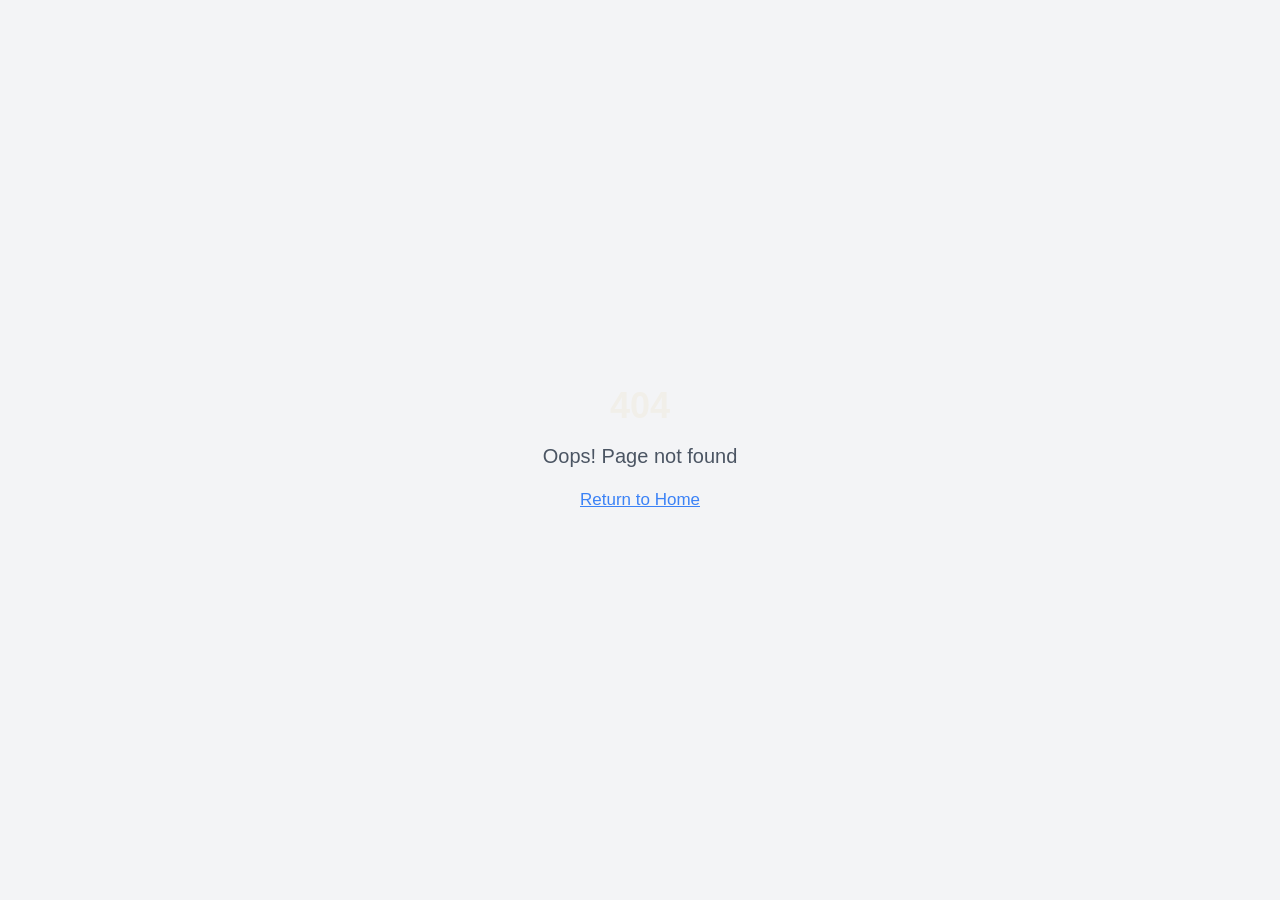
==== commit 4b0d1c1f: "Deploy editorial redesign" ====
--- a/index.html
+++ b/index.html
@@ -19,10 +19,11 @@
 
     <link rel="icon" type="image/png" href="/favicon.png" />
     <link rel="apple-touch-icon" href="/apple-touch-icon.png" />
+    <script type="module" crossorigin src="/assets/index-BXavUYS3.js"></script>
+    <link rel="stylesheet" crossorigin href="/assets/index-W0FsYRI0.css">
   </head>
 
   <body>
     <div id="root"></div>
-    <script type="module" src="/src/main.tsx"></script>
   </body>
 </html>
--- a/assets/index-W0FsYRI0.css
+++ b/assets/index-W0FsYRI0.css
@@ -0,0 +1 @@
+*,:before,:after{--tw-border-spacing-x: 0;--tw-border-spacing-y: 0;--tw-translate-x: 0;--tw-translate-y: 0;--tw-rotate: 0;--tw-skew-x: 0;--tw-skew-y: 0;--tw-scale-x: 1;--tw-scale-y: 1;--tw-pan-x: ;--tw-pan-y: ;--tw-pinch-zoom: ;--tw-scroll-snap-strictness: proximity;--tw-gradient-from-position: ;--tw-gradient-via-position: ;--tw-gradient-to-position: ;--tw-ordinal: ;--tw-slashed-zero: ;--tw-numeric-figure: ;--tw-numeric-spacing: ;--tw-numeric-fraction: ;--tw-ring-inset: ;--tw-ring-offset-width: 0px;--tw-ring-offset-color: #fff;--tw-ring-color: rgb(59 130 246 / .5);--tw-ring-offset-shadow: 0 0 #0000;--tw-ring-shadow: 0 0 #0000;--tw-shadow: 0 0 #0000;--tw-shadow-colored: 0 0 #0000;--tw-blur: ;--tw-brightness: ;--tw-contrast: ;--tw-grayscale: ;--tw-hue-rotate: ;--tw-invert: ;--tw-saturate: ;--tw-sepia: ;--tw-drop-shadow: ;--tw-backdrop-blur: ;--tw-backdrop-brightness: ;--tw-backdrop-contrast: ;--tw-backdrop-grayscale: ;--tw-backdrop-hue-rotate: ;--tw-backdrop-invert: ;--tw-backdrop-opacity: ;--tw-backdrop-saturate: ;--tw-backdrop-sepia: ;--tw-contain-size: ;--tw-contain-layout: ;--tw-contain-paint: ;--tw-contain-style: }::backdrop{--tw-border-spacing-x: 0;--tw-border-spacing-y: 0;--tw-translate-x: 0;--tw-translate-y: 0;--tw-rotate: 0;--tw-skew-x: 0;--tw-skew-y: 0;--tw-scale-x: 1;--tw-scale-y: 1;--tw-pan-x: ;--tw-pan-y: ;--tw-pinch-zoom: ;--tw-scroll-snap-strictness: proximity;--tw-gradient-from-position: ;--tw-gradient-via-position: ;--tw-gradient-to-position: ;--tw-ordinal: ;--tw-slashed-zero: ;--tw-numeric-figure: ;--tw-numeric-spacing: ;--tw-numeric-fraction: ;--tw-ring-inset: ;--tw-ring-offset-width: 0px;--tw-ring-offset-color: #fff;--tw-ring-color: rgb(59 130 246 / .5);--tw-ring-offset-shadow: 0 0 #0000;--tw-ring-shadow: 0 0 #0000;--tw-shadow: 0 0 #0000;--tw-shadow-colored: 0 0 #0000;--tw-blur: ;--tw-brightness: ;--tw-contrast: ;--tw-grayscale: ;--tw-hue-rotate: ;--tw-invert: ;--tw-saturate: ;--tw-sepia: ;--tw-drop-shadow: ;--tw-backdrop-blur: ;--tw-backdrop-brightness: ;--tw-backdrop-contrast: ;--tw-backdrop-grayscale: ;--tw-backdrop-hue-rotate: ;--tw-backdrop-invert: ;--tw-backdrop-opacity: ;--tw-backdrop-saturate: ;--tw-backdrop-sepia: ;--tw-contain-size: ;--tw-contain-layout: ;--tw-contain-paint: ;--tw-contain-style: }*,:before,:after{box-sizing:border-box;border-width:0;border-style:solid;border-color:#e5e7eb}:before,:after{--tw-content: ""}html,:host{line-height:1.5;-webkit-text-size-adjust:100%;-moz-tab-size:4;-o-tab-size:4;tab-size:4;font-family:Inter,sans-serif;font-feature-settings:normal;font-variation-settings:normal;-webkit-tap-highlight-color:transparent}body{margin:0;line-height:inherit}hr{height:0;color:inherit;border-top-width:1px}abbr:where([title]){-webkit-text-decoration:underline dotted;text-decoration:underline dotted}h1,h2,h3,h4,h5,h6{font-size:inherit;font-weight:inherit}a{color:inherit;text-decoration:inherit}b,strong{font-weight:bolder}code,kbd,samp,pre{font-family:ui-monospace,SFMono-Regular,Menlo,Monaco,Consolas,Liberation Mono,Courier New,monospace;font-feature-settings:normal;font-variation-settings:normal;font-size:1em}small{font-size:80%}sub,sup{font-size:75%;line-height:0;position:relative;vertical-align:baseline}sub{bottom:-.25em}sup{top:-.5em}table{text-indent:0;border-color:inherit;border-collapse:collapse}button,input,optgroup,select,textarea{font-family:inherit;font-feature-settings:inherit;font-variation-settings:inherit;font-size:100%;font-weight:inherit;line-height:inherit;letter-spacing:inherit;color:inherit;margin:0;padding:0}button,select{text-transform:none}button,input:where([type=button]),input:where([type=reset]),input:where([type=submit]){-webkit-appearance:button;background-color:transparent;background-image:none}:-moz-focusring{outline:auto}:-moz-ui-invalid{box-shadow:none}progress{vertical-align:baseline}::-webkit-inner-spin-button,::-webkit-outer-spin-button{height:auto}[type=search]{-webkit-appearance:textfield;outline-offset:-2px}::-webkit-search-decoration{-webkit-appearance:none}::-webkit-file-upload-button{-webkit-appearance:button;font:inherit}summary{display:list-item}blockquote,dl,dd,h1,h2,h3,h4,h5,h6,hr,figure,p,pre{margin:0}fieldset{margin:0;padding:0}legend{padding:0}ol,ul,menu{list-style:none;margin:0;padding:0}dialog{padding:0}textarea{resize:vertical}input::-moz-placeholder,textarea::-moz-placeholder{opacity:1;color:#9ca3af}input::placeholder,textarea::placeholder{opacity:1;color:#9ca3af}button,[role=button]{cursor:pointer}:disabled{cursor:default}img,svg,video,canvas,audio,iframe,embed,object{display:block;vertical-align:middle}img,video{max-width:100%;height:auto}[hidden]:where(:not([hidden=until-found])){display:none}:root{--background: 216 16% 6%;--foreground: 45 22% 93%;--card: 214 15% 9%;--card-foreground: 45 22% 93%;--popover: 214 15% 9%;--popover-foreground: 45 22% 93%;--primary: 20 67% 52%;--primary-foreground: 216 16% 6%;--secondary: 214 15% 9%;--secondary-foreground: 45 22% 93%;--muted: 214 15% 9%;--muted-foreground: 222 7% 74%;--accent: 214 15% 9%;--accent-foreground: 45 22% 93%;--destructive: 0 63% 45%;--destructive-foreground: 45 22% 93%;--border: 216 11% 18%;--input: 216 11% 18%;--ring: 20 67% 52%;--subtle: 219 6% 55%;--radius: .25rem}*{border-color:hsl(var(--border))}html{scroll-behavior:smooth}body{background-color:hsl(var(--background));color:hsl(var(--foreground));-webkit-font-smoothing:antialiased;-moz-osx-font-smoothing:grayscale;font-family:-apple-system,BlinkMacSystemFont,Segoe UI,Helvetica,Arial,sans-serif;font-size:17px;line-height:1.6}@media (max-width: 640px){body{font-size:16px}}::-moz-selection{background:hsl(var(--primary) / .28)}::selection{background:hsl(var(--primary) / .28)}:focus-visible{outline:2px solid hsl(var(--primary));outline-offset:2px}summary{list-style:none}summary::-webkit-details-marker{display:none}.sr-only{position:absolute;width:1px;height:1px;padding:0;margin:-1px;overflow:hidden;clip:rect(0,0,0,0);white-space:nowrap;border-width:0}.pointer-events-none{pointer-events:none}.pointer-events-auto{pointer-events:auto}.visible{visibility:visible}.invisible{visibility:hidden}.fixed{position:fixed}.absolute{position:absolute}.relative{position:relative}.sticky{position:sticky}.inset-0{top:0;right:0;bottom:0;left:0}.inset-x-0{left:0;right:0}.inset-y-0{top:0;bottom:0}.-bottom-12{bottom:-3rem}.-left-12{left:-3rem}.-right-12{right:-3rem}.-top-12{top:-3rem}.bottom-0{bottom:0}.left-0{left:0}.left-1{left:.25rem}.left-1\/2{left:50%}.left-2{left:.5rem}.left-\[50\%\]{left:50%}.right-0{right:0}.right-1{right:.25rem}.right-2{right:.5rem}.right-3{right:.75rem}.right-4{right:1rem}.top-0{top:0}.top-1\.5{top:.375rem}.top-1\/2{top:50%}.top-2{top:.5rem}.top-3\.5{top:.875rem}.top-4{top:1rem}.top-\[1px\]{top:1px}.top-\[50\%\]{top:50%}.top-\[60\%\]{top:60%}.top-full{top:100%}.z-10{z-index:10}.z-20{z-index:20}.z-40{z-index:40}.z-50{z-index:50}.z-\[100\]{z-index:100}.z-\[1\]{z-index:1}.-mx-1{margin-left:-.25rem;margin-right:-.25rem}.mx-2{margin-left:.5rem;margin-right:.5rem}.mx-3\.5{margin-left:.875rem;margin-right:.875rem}.mx-auto{margin-left:auto;margin-right:auto}.my-0\.5{margin-top:.125rem;margin-bottom:.125rem}.my-1{margin-top:.25rem;margin-bottom:.25rem}.-ml-4{margin-left:-1rem}.-mt-4{margin-top:-1rem}.mb-1{margin-bottom:.25rem}.mb-2{margin-bottom:.5rem}.mb-4{margin-bottom:1rem}.mb-8{margin-bottom:2rem}.ml-1{margin-left:.25rem}.ml-auto{margin-left:auto}.mr-2{margin-right:.5rem}.mt-0\.5{margin-top:.125rem}.mt-1{margin-top:.25rem}.mt-1\.5{margin-top:.375rem}.mt-2{margin-top:.5rem}.mt-24{margin-top:6rem}.mt-3{margin-top:.75rem}.mt-4{margin-top:1rem}.mt-5{margin-top:1.25rem}.mt-6{margin-top:1.5rem}.mt-8{margin-top:2rem}.mt-auto{margin-top:auto}.block{display:block}.flex{display:flex}.inline-flex{display:inline-flex}.table{display:table}.grid{display:grid}.hidden{display:none}.aspect-square{aspect-ratio:1 / 1}.aspect-video{aspect-ratio:16 / 9}.size-4{width:1rem;height:1rem}.h-1\.5{height:.375rem}.h-10{height:2.5rem}.h-11{height:2.75rem}.h-12{height:3rem}.h-16{height:4rem}.h-2{height:.5rem}.h-2\.5{height:.625rem}.h-3{height:.75rem}.h-3\.5{height:.875rem}.h-4{height:1rem}.h-5{height:1.25rem}.h-6{height:1.5rem}.h-7{height:1.75rem}.h-8{height:2rem}.h-9{height:2.25rem}.h-\[165px\]{height:165px}.h-\[1px\]{height:1px}.h-\[var\(--radix-navigation-menu-viewport-height\)\]{height:var(--radix-navigation-menu-viewport-height)}.h-\[var\(--radix-select-trigger-height\)\]{height:var(--radix-select-trigger-height)}.h-auto{height:auto}.h-full{height:100%}.h-px{height:1px}.h-svh{height:100svh}.max-h-96{max-height:24rem}.max-h-\[300px\]{max-height:300px}.max-h-screen{max-height:100vh}.min-h-0{min-height:0px}.min-h-\[44px\]{min-height:44px}.min-h-\[80px\]{min-height:80px}.min-h-screen{min-height:100vh}.min-h-svh{min-height:100svh}.w-0{width:0px}.w-1{width:.25rem}.w-10{width:2.5rem}.w-11{width:2.75rem}.w-2{width:.5rem}.w-2\.5{width:.625rem}.w-3{width:.75rem}.w-3\.5{width:.875rem}.w-3\/4{width:75%}.w-4{width:1rem}.w-5{width:1.25rem}.w-64{width:16rem}.w-7{width:1.75rem}.w-72{width:18rem}.w-8{width:2rem}.w-9{width:2.25rem}.w-\[--sidebar-width\]{width:var(--sidebar-width)}.w-\[100px\]{width:100px}.w-\[132px\]{width:132px}.w-\[1px\]{width:1px}.w-auto{width:auto}.w-full{width:100%}.w-max{width:-moz-max-content;width:max-content}.w-px{width:1px}.min-w-0{min-width:0px}.min-w-5{min-width:1.25rem}.min-w-\[12rem\]{min-width:12rem}.min-w-\[8rem\]{min-width:8rem}.min-w-\[var\(--radix-select-trigger-width\)\]{min-width:var(--radix-select-trigger-width)}.max-w-\[--skeleton-width\]{max-width:var(--skeleton-width)}.max-w-\[1120px\]{max-width:1120px}.max-w-\[240px\]{max-width:240px}.max-w-\[46rem\]{max-width:46rem}.max-w-\[68ch\]{max-width:68ch}.max-w-lg{max-width:32rem}.max-w-max{max-width:-moz-max-content;max-width:max-content}.flex-1{flex:1 1 0%}.shrink-0{flex-shrink:0}.grow{flex-grow:1}.grow-0{flex-grow:0}.basis-full{flex-basis:100%}.caption-bottom{caption-side:bottom}.border-collapse{border-collapse:collapse}.-translate-x-1\/2{--tw-translate-x: -50%;transform:translate(var(--tw-translate-x),var(--tw-translate-y)) rotate(var(--tw-rotate)) skew(var(--tw-skew-x)) skewY(var(--tw-skew-y)) scaleX(var(--tw-scale-x)) scaleY(var(--tw-scale-y))}.-translate-x-px{--tw-translate-x: -1px;transform:translate(var(--tw-translate-x),var(--tw-translate-y)) rotate(var(--tw-rotate)) skew(var(--tw-skew-x)) skewY(var(--tw-skew-y)) scaleX(var(--tw-scale-x)) scaleY(var(--tw-scale-y))}.-translate-y-1\/2{--tw-translate-y: -50%;transform:translate(var(--tw-translate-x),var(--tw-translate-y)) rotate(var(--tw-rotate)) skew(var(--tw-skew-x)) skewY(var(--tw-skew-y)) scaleX(var(--tw-scale-x)) scaleY(var(--tw-scale-y))}.translate-x-\[-50\%\]{--tw-translate-x: -50%;transform:translate(var(--tw-translate-x),var(--tw-translate-y)) rotate(var(--tw-rotate)) skew(var(--tw-skew-x)) skewY(var(--tw-skew-y)) scaleX(var(--tw-scale-x)) scaleY(var(--tw-scale-y))}.translate-x-px{--tw-translate-x: 1px;transform:translate(var(--tw-translate-x),var(--tw-translate-y)) rotate(var(--tw-rotate)) skew(var(--tw-skew-x)) skewY(var(--tw-skew-y)) scaleX(var(--tw-scale-x)) scaleY(var(--tw-scale-y))}.translate-y-\[-50\%\]{--tw-translate-y: -50%;transform:translate(var(--tw-translate-x),var(--tw-translate-y)) rotate(var(--tw-rotate)) skew(var(--tw-skew-x)) skewY(var(--tw-skew-y)) scaleX(var(--tw-scale-x)) scaleY(var(--tw-scale-y))}.rotate-45{--tw-rotate: 45deg;transform:translate(var(--tw-translate-x),var(--tw-translate-y)) rotate(var(--tw-rotate)) skew(var(--tw-skew-x)) skewY(var(--tw-skew-y)) scaleX(var(--tw-scale-x)) scaleY(var(--tw-scale-y))}.rotate-90{--tw-rotate: 90deg;transform:translate(var(--tw-translate-x),var(--tw-translate-y)) rotate(var(--tw-rotate)) skew(var(--tw-skew-x)) skewY(var(--tw-skew-y)) scaleX(var(--tw-scale-x)) scaleY(var(--tw-scale-y))}.transform{transform:translate(var(--tw-translate-x),var(--tw-translate-y)) rotate(var(--tw-rotate)) skew(var(--tw-skew-x)) skewY(var(--tw-skew-y)) scaleX(var(--tw-scale-x)) scaleY(var(--tw-scale-y))}@keyframes pulse{50%{opacity:.5}}.animate-pulse{animation:pulse 2s cubic-bezier(.4,0,.6,1) infinite}.cursor-default{cursor:default}.cursor-pointer{cursor:pointer}.touch-none{touch-action:none}.select-none{-webkit-user-select:none;-moz-user-select:none;user-select:none}.scroll-mt-16{scroll-margin-top:4rem}.list-none{list-style-type:none}.flex-row{flex-direction:row}.flex-col{flex-direction:column}.flex-col-reverse{flex-direction:column-reverse}.flex-wrap{flex-wrap:wrap}.items-start{align-items:flex-start}.items-end{align-items:flex-end}.items-center{align-items:center}.items-baseline{align-items:baseline}.items-stretch{align-items:stretch}.justify-center{justify-content:center}.justify-between{justify-content:space-between}.gap-1{gap:.25rem}.gap-1\.5{gap:.375rem}.gap-2{gap:.5rem}.gap-4{gap:1rem}.gap-x-7{-moz-column-gap:1.75rem;column-gap:1.75rem}.gap-y-0{row-gap:0px}.space-x-1>:not([hidden])~:not([hidden]){--tw-space-x-reverse: 0;margin-right:calc(.25rem * var(--tw-space-x-reverse));margin-left:calc(.25rem * calc(1 - var(--tw-space-x-reverse)))}.space-x-4>:not([hidden])~:not([hidden]){--tw-space-x-reverse: 0;margin-right:calc(1rem * var(--tw-space-x-reverse));margin-left:calc(1rem * calc(1 - var(--tw-space-x-reverse)))}.space-y-1>:not([hidden])~:not([hidden]){--tw-space-y-reverse: 0;margin-top:calc(.25rem * calc(1 - var(--tw-space-y-reverse)));margin-bottom:calc(.25rem * var(--tw-space-y-reverse))}.space-y-1\.5>:not([hidden])~:not([hidden]){--tw-space-y-reverse: 0;margin-top:calc(.375rem * calc(1 - var(--tw-space-y-reverse)));margin-bottom:calc(.375rem * var(--tw-space-y-reverse))}.space-y-14>:not([hidden])~:not([hidden]){--tw-space-y-reverse: 0;margin-top:calc(3.5rem * calc(1 - var(--tw-space-y-reverse)));margin-bottom:calc(3.5rem * var(--tw-space-y-reverse))}.space-y-2>:not([hidden])~:not([hidden]){--tw-space-y-reverse: 0;margin-top:calc(.5rem * calc(1 - var(--tw-space-y-reverse)));margin-bottom:calc(.5rem * var(--tw-space-y-reverse))}.space-y-4>:not([hidden])~:not([hidden]){--tw-space-y-reverse: 0;margin-top:calc(1rem * calc(1 - var(--tw-space-y-reverse)));margin-bottom:calc(1rem * var(--tw-space-y-reverse))}.divide-y>:not([hidden])~:not([hidden]){--tw-divide-y-reverse: 0;border-top-width:calc(1px * calc(1 - var(--tw-divide-y-reverse)));border-bottom-width:calc(1px * var(--tw-divide-y-reverse))}.divide-border>:not([hidden])~:not([hidden]){border-color:hsl(var(--border))}.overflow-auto{overflow:auto}.overflow-hidden{overflow:hidden}.overflow-y-auto{overflow-y:auto}.overflow-x-hidden{overflow-x:hidden}.whitespace-nowrap{white-space:nowrap}.break-words{overflow-wrap:break-word}.rounded{border-radius:.25rem}.rounded-\[2px\]{border-radius:2px}.rounded-\[inherit\]{border-radius:inherit}.rounded-full{border-radius:9999px}.rounded-lg{border-radius:var(--radius)}.rounded-md{border-radius:calc(var(--radius) - 2px)}.rounded-sm{border-radius:calc(var(--radius) - 4px)}.rounded-t-\[10px\]{border-top-left-radius:10px;border-top-right-radius:10px}.rounded-tl-sm{border-top-left-radius:calc(var(--radius) - 4px)}.border{border-width:1px}.border-2{border-width:2px}.border-\[1\.5px\]{border-width:1.5px}.border-y{border-top-width:1px;border-bottom-width:1px}.border-b{border-bottom-width:1px}.border-l{border-left-width:1px}.border-r{border-right-width:1px}.border-t{border-top-width:1px}.border-dashed{border-style:dashed}.border-\[--color-border\]{border-color:var(--color-border)}.border-border{border-color:hsl(var(--border))}.border-border\/50{border-color:hsl(var(--border) / .5)}.border-destructive{border-color:hsl(var(--destructive))}.border-destructive\/50{border-color:hsl(var(--destructive) / .5)}.border-input{border-color:hsl(var(--input))}.border-primary{border-color:hsl(var(--primary))}.border-sidebar-border{border-color:hsl(var(--sidebar-border))}.border-transparent{border-color:transparent}.border-l-transparent{border-left-color:transparent}.border-t-transparent{border-top-color:transparent}.bg-\[--color-bg\]{background-color:var(--color-bg)}.bg-accent{background-color:hsl(var(--accent))}.bg-background{background-color:hsl(var(--background))}.bg-black\/80{background-color:#000c}.bg-border{background-color:hsl(var(--border))}.bg-card{background-color:hsl(var(--card))}.bg-destructive{background-color:hsl(var(--destructive))}.bg-foreground{background-color:hsl(var(--foreground))}.bg-gray-100{--tw-bg-opacity: 1;background-color:rgb(243 244 246 / var(--tw-bg-opacity, 1))}.bg-muted{background-color:hsl(var(--muted))}.bg-muted\/50{background-color:hsl(var(--muted) / .5)}.bg-popover{background-color:hsl(var(--popover))}.bg-primary{background-color:hsl(var(--primary))}.bg-secondary{background-color:hsl(var(--secondary))}.bg-sidebar{background-color:hsl(var(--sidebar-background))}.bg-sidebar-border{background-color:hsl(var(--sidebar-border))}.bg-transparent{background-color:transparent}.fill-current{fill:currentColor}.object-cover{-o-object-fit:cover;object-fit:cover}.p-0{padding:0}.p-1{padding:.25rem}.p-2{padding:.5rem}.p-3{padding:.75rem}.p-4{padding:1rem}.p-6{padding:1.5rem}.p-\[1px\]{padding:1px}.px-1{padding-left:.25rem;padding-right:.25rem}.px-2{padding-left:.5rem;padding-right:.5rem}.px-2\.5{padding-left:.625rem;padding-right:.625rem}.px-3{padding-left:.75rem;padding-right:.75rem}.px-4{padding-left:1rem;padding-right:1rem}.px-5{padding-left:1.25rem;padding-right:1.25rem}.px-8{padding-left:2rem;padding-right:2rem}.py-0\.5{padding-top:.125rem;padding-bottom:.125rem}.py-1{padding-top:.25rem;padding-bottom:.25rem}.py-1\.5{padding-top:.375rem;padding-bottom:.375rem}.py-10{padding-top:2.5rem;padding-bottom:2.5rem}.py-14{padding-top:3.5rem;padding-bottom:3.5rem}.py-2{padding-top:.5rem;padding-bottom:.5rem}.py-3{padding-top:.75rem;padding-bottom:.75rem}.py-3\.5{padding-top:.875rem;padding-bottom:.875rem}.py-4{padding-top:1rem;padding-bottom:1rem}.py-6{padding-top:1.5rem;padding-bottom:1.5rem}.pb-10{padding-bottom:2.5rem}.pb-24{padding-bottom:6rem}.pb-3{padding-bottom:.75rem}.pb-4{padding-bottom:1rem}.pl-2\.5{padding-left:.625rem}.pl-4{padding-left:1rem}.pl-8{padding-left:2rem}.pr-2{padding-right:.5rem}.pr-2\.5{padding-right:.625rem}.pr-8{padding-right:2rem}.pt-0{padding-top:0}.pt-1{padding-top:.25rem}.pt-3{padding-top:.75rem}.pt-4{padding-top:1rem}.pt-6{padding-top:1.5rem}.pt-\[88px\]{padding-top:88px}.text-left{text-align:left}.text-center{text-align:center}.align-middle{vertical-align:middle}.font-mono{font-family:ui-monospace,SFMono-Regular,Menlo,Monaco,Consolas,Liberation Mono,Courier New,monospace}.text-2xl{font-size:1.5rem;line-height:2rem}.text-4xl{font-size:2.25rem;line-height:2.5rem}.text-\[0\.8rem\]{font-size:.8rem}.text-\[15px\]{font-size:15px}.text-\[22px\]{font-size:22px}.text-\[23px\]{font-size:23px}.text-\[clamp\(21px\,2\.3vw\,29px\)\]{font-size:clamp(21px,2.3vw,29px)}.text-\[clamp\(44px\,6vw\,68px\)\]{font-size:clamp(44px,6vw,68px)}.text-base{font-size:1rem;line-height:1.5rem}.text-lg{font-size:1.125rem;line-height:1.75rem}.text-sm{font-size:.875rem;line-height:1.25rem}.text-xl{font-size:1.25rem;line-height:1.75rem}.text-xs{font-size:.75rem;line-height:1rem}.font-bold{font-weight:700}.font-medium{font-weight:500}.font-normal{font-weight:400}.font-semibold{font-weight:600}.uppercase{text-transform:uppercase}.normal-case{text-transform:none}.tabular-nums{--tw-numeric-spacing: tabular-nums;font-variant-numeric:var(--tw-ordinal) var(--tw-slashed-zero) var(--tw-numeric-figure) var(--tw-numeric-spacing) var(--tw-numeric-fraction)}.leading-\[1\.05\]{line-height:1.05}.leading-none{line-height:1}.leading-relaxed{line-height:1.625}.leading-snug{line-height:1.375}.tracking-\[0\.1em\]{letter-spacing:.1em}.tracking-normal{letter-spacing:0em}.tracking-tight{letter-spacing:-.025em}.tracking-widest{letter-spacing:.1em}.text-accent-foreground{color:hsl(var(--accent-foreground))}.text-blue-500{--tw-text-opacity: 1;color:rgb(59 130 246 / var(--tw-text-opacity, 1))}.text-card-foreground{color:hsl(var(--card-foreground))}.text-current{color:currentColor}.text-destructive{color:hsl(var(--destructive))}.text-destructive-foreground{color:hsl(var(--destructive-foreground))}.text-foreground{color:hsl(var(--foreground))}.text-foreground\/50{color:hsl(var(--foreground) / .5)}.text-gray-600{--tw-text-opacity: 1;color:rgb(75 85 99 / var(--tw-text-opacity, 1))}.text-muted-foreground{color:hsl(var(--muted-foreground))}.text-popover-foreground{color:hsl(var(--popover-foreground))}.text-primary{color:hsl(var(--primary))}.text-primary-foreground{color:hsl(var(--primary-foreground))}.text-secondary-foreground{color:hsl(var(--secondary-foreground))}.text-sidebar-foreground{color:hsl(var(--sidebar-foreground))}.text-sidebar-foreground\/70{color:hsl(var(--sidebar-foreground) / .7)}.underline{text-decoration-line:underline}.underline-offset-4{text-underline-offset:4px}.opacity-0{opacity:0}.opacity-50{opacity:.5}.opacity-60{opacity:.6}.opacity-70{opacity:.7}.opacity-90{opacity:.9}.shadow-\[0_0_0_1px_hsl\(var\(--sidebar-border\)\)\]{--tw-shadow: 0 0 0 1px hsl(var(--sidebar-border));--tw-shadow-colored: 0 0 0 1px var(--tw-shadow-color);box-shadow:var(--tw-ring-offset-shadow, 0 0 #0000),var(--tw-ring-shadow, 0 0 #0000),var(--tw-shadow)}.shadow-lg{--tw-shadow: 0 10px 15px -3px rgb(0 0 0 / .1), 0 4px 6px -4px rgb(0 0 0 / .1);--tw-shadow-colored: 0 10px 15px -3px var(--tw-shadow-color), 0 4px 6px -4px var(--tw-shadow-color);box-shadow:var(--tw-ring-offset-shadow, 0 0 #0000),var(--tw-ring-shadow, 0 0 #0000),var(--tw-shadow)}.shadow-md{--tw-shadow: 0 4px 6px -1px rgb(0 0 0 / .1), 0 2px 4px -2px rgb(0 0 0 / .1);--tw-shadow-colored: 0 4px 6px -1px var(--tw-shadow-color), 0 2px 4px -2px var(--tw-shadow-color);box-shadow:var(--tw-ring-offset-shadow, 0 0 #0000),var(--tw-ring-shadow, 0 0 #0000),var(--tw-shadow)}.shadow-none{--tw-shadow: 0 0 #0000;--tw-shadow-colored: 0 0 #0000;box-shadow:var(--tw-ring-offset-shadow, 0 0 #0000),var(--tw-ring-shadow, 0 0 #0000),var(--tw-shadow)}.shadow-sm{--tw-shadow: 0 1px 2px 0 rgb(0 0 0 / .05);--tw-shadow-colored: 0 1px 2px 0 var(--tw-shadow-color);box-shadow:var(--tw-ring-offset-shadow, 0 0 #0000),var(--tw-ring-shadow, 0 0 #0000),var(--tw-shadow)}.shadow-xl{--tw-shadow: 0 20px 25px -5px rgb(0 0 0 / .1), 0 8px 10px -6px rgb(0 0 0 / .1);--tw-shadow-colored: 0 20px 25px -5px var(--tw-shadow-color), 0 8px 10px -6px var(--tw-shadow-color);box-shadow:var(--tw-ring-offset-shadow, 0 0 #0000),var(--tw-ring-shadow, 0 0 #0000),var(--tw-shadow)}.outline-none{outline:2px solid transparent;outline-offset:2px}.outline{outline-style:solid}.ring-0{--tw-ring-offset-shadow: var(--tw-ring-inset) 0 0 0 var(--tw-ring-offset-width) var(--tw-ring-offset-color);--tw-ring-shadow: var(--tw-ring-inset) 0 0 0 calc(0px + var(--tw-ring-offset-width)) var(--tw-ring-color);box-shadow:var(--tw-ring-offset-shadow),var(--tw-ring-shadow),var(--tw-shadow, 0 0 #0000)}.ring-2{--tw-ring-offset-shadow: var(--tw-ring-inset) 0 0 0 var(--tw-ring-offset-width) var(--tw-ring-offset-color);--tw-ring-shadow: var(--tw-ring-inset) 0 0 0 calc(2px + var(--tw-ring-offset-width)) var(--tw-ring-color);box-shadow:var(--tw-ring-offset-shadow),var(--tw-ring-shadow),var(--tw-shadow, 0 0 #0000)}.ring-ring{--tw-ring-color: hsl(var(--ring))}.ring-sidebar-ring{--tw-ring-color: hsl(var(--sidebar-ring))}.ring-offset-background{--tw-ring-offset-color: hsl(var(--background))}.filter{filter:var(--tw-blur) var(--tw-brightness) var(--tw-contrast) var(--tw-grayscale) var(--tw-hue-rotate) var(--tw-invert) var(--tw-saturate) var(--tw-sepia) var(--tw-drop-shadow)}.transition{transition-property:color,background-color,border-color,text-decoration-color,fill,stroke,opacity,box-shadow,transform,filter,-webkit-backdrop-filter;transition-property:color,background-color,border-color,text-decoration-color,fill,stroke,opacity,box-shadow,transform,filter,backdrop-filter;transition-property:color,background-color,border-color,text-decoration-color,fill,stroke,opacity,box-shadow,transform,filter,backdrop-filter,-webkit-backdrop-filter;transition-timing-function:cubic-bezier(.4,0,.2,1);transition-duration:.15s}.transition-\[left\,right\,width\]{transition-property:left,right,width;transition-timing-function:cubic-bezier(.4,0,.2,1);transition-duration:.15s}.transition-\[margin\,opa\]{transition-property:margin,opa;transition-timing-function:cubic-bezier(.4,0,.2,1);transition-duration:.15s}.transition-\[width\,height\,padding\]{transition-property:width,height,padding;transition-timing-function:cubic-bezier(.4,0,.2,1);transition-duration:.15s}.transition-\[width\]{transition-property:width;transition-timing-function:cubic-bezier(.4,0,.2,1);transition-duration:.15s}.transition-all{transition-property:all;transition-timing-function:cubic-bezier(.4,0,.2,1);transition-duration:.15s}.transition-colors{transition-property:color,background-color,border-color,text-decoration-color,fill,stroke;transition-timing-function:cubic-bezier(.4,0,.2,1);transition-duration:.15s}.transition-opacity{transition-property:opacity;transition-timing-function:cubic-bezier(.4,0,.2,1);transition-duration:.15s}.transition-transform{transition-property:transform;transition-timing-function:cubic-bezier(.4,0,.2,1);transition-duration:.15s}.duration-1000{transition-duration:1s}.duration-200{transition-duration:.2s}.ease-in-out{transition-timing-function:cubic-bezier(.4,0,.2,1)}.ease-linear{transition-timing-function:linear}@keyframes enter{0%{opacity:var(--tw-enter-opacity, 1);transform:translate3d(var(--tw-enter-translate-x, 0),var(--tw-enter-translate-y, 0),0) scale3d(var(--tw-enter-scale, 1),var(--tw-enter-scale, 1),var(--tw-enter-scale, 1)) rotate(var(--tw-enter-rotate, 0))}}@keyframes exit{to{opacity:var(--tw-exit-opacity, 1);transform:translate3d(var(--tw-exit-translate-x, 0),var(--tw-exit-translate-y, 0),0) scale3d(var(--tw-exit-scale, 1),var(--tw-exit-scale, 1),var(--tw-exit-scale, 1)) rotate(var(--tw-exit-rotate, 0))}}.animate-in{animation-name:enter;animation-duration:.15s;--tw-enter-opacity: initial;--tw-enter-scale: initial;--tw-enter-rotate: initial;--tw-enter-translate-x: initial;--tw-enter-translate-y: initial}.fade-in-0{--tw-enter-opacity: 0}.fade-in-80{--tw-enter-opacity: .8}.zoom-in-95{--tw-enter-scale: .95}.duration-1000{animation-duration:1s}.duration-200{animation-duration:.2s}.ease-in-out{animation-timing-function:cubic-bezier(.4,0,.2,1)}.ease-linear{animation-timing-function:linear}.font-mono-label{font-family:ui-monospace,SFMono-Regular,Menlo,Consolas,Liberation Mono,monospace}.text-subtle{color:hsl(var(--subtle))}.link-draw{position:relative}.link-draw:after{content:"";position:absolute;left:0;right:0;bottom:4px;height:1px;background-color:currentColor;transform:scaleX(0);transform-origin:left;transition:transform .16s ease-out}.link-draw:hover:after,.link-draw:focus-visible:after{transform:scaleX(1)}.row-link .row-arrow{transition:color .18s cubic-bezier(.22,1,.36,1),transform .18s cubic-bezier(.22,1,.36,1)}.row-link .row-title{transition:color .18s cubic-bezier(.22,1,.36,1)}@media (hover: hover){.row-link:hover .row-arrow{color:hsl(var(--primary));transform:translate(4px)}.row-link:hover .row-title{color:hsl(var(--foreground))}}.row-link:focus-visible .row-arrow{color:hsl(var(--primary))}@media (hover: hover){.img-frame img{transition:transform .24s ease}.img-frame:hover img{transform:scale(1.012)}}@media (prefers-reduced-motion: reduce){html{scroll-behavior:auto}*,*:before,*:after{transition:none!important;transform:none!important;animation:none!important}}.file\:border-0::file-selector-button{border-width:0px}.file\:bg-transparent::file-selector-button{background-color:transparent}.file\:text-sm::file-selector-button{font-size:.875rem;line-height:1.25rem}.file\:font-medium::file-selector-button{font-weight:500}.file\:text-foreground::file-selector-button{color:hsl(var(--foreground))}.placeholder\:text-muted-foreground::-moz-placeholder{color:hsl(var(--muted-foreground))}.placeholder\:text-muted-foreground::placeholder{color:hsl(var(--muted-foreground))}.before\:absolute:before{content:var(--tw-content);position:absolute}.before\:left-0:before{content:var(--tw-content);left:0}.before\:content-\[\'·\'\]:before{--tw-content: "·";content:var(--tw-content)}.before\:text-subtle:before{content:var(--tw-content);color:hsl(var(--subtle))}.after\:absolute:after{content:var(--tw-content);position:absolute}.after\:-inset-2:after{content:var(--tw-content);top:-.5rem;right:-.5rem;bottom:-.5rem;left:-.5rem}.after\:inset-y-0:after{content:var(--tw-content);top:0;bottom:0}.after\:left-1\/2:after{content:var(--tw-content);left:50%}.after\:w-1:after{content:var(--tw-content);width:.25rem}.after\:w-\[2px\]:after{content:var(--tw-content);width:2px}.after\:-translate-x-1\/2:after{content:var(--tw-content);--tw-translate-x: -50%;transform:translate(var(--tw-translate-x),var(--tw-translate-y)) rotate(var(--tw-rotate)) skew(var(--tw-skew-x)) skewY(var(--tw-skew-y)) scaleX(var(--tw-scale-x)) scaleY(var(--tw-scale-y))}.first\:rounded-l-md:first-child{border-top-left-radius:calc(var(--radius) - 2px);border-bottom-left-radius:calc(var(--radius) - 2px)}.first\:border-l:first-child{border-left-width:1px}.last\:rounded-r-md:last-child{border-top-right-radius:calc(var(--radius) - 2px);border-bottom-right-radius:calc(var(--radius) - 2px)}.last\:border-0:last-child{border-width:0px}.focus-within\:relative:focus-within{position:relative}.focus-within\:z-20:focus-within{z-index:20}.hover\:bg-accent:hover{background-color:hsl(var(--accent))}.hover\:bg-destructive\/80:hover{background-color:hsl(var(--destructive) / .8)}.hover\:bg-destructive\/90:hover{background-color:hsl(var(--destructive) / .9)}.hover\:bg-muted:hover{background-color:hsl(var(--muted))}.hover\:bg-muted\/50:hover{background-color:hsl(var(--muted) / .5)}.hover\:bg-primary:hover{background-color:hsl(var(--primary))}.hover\:bg-primary\/80:hover{background-color:hsl(var(--primary) / .8)}.hover\:bg-primary\/90:hover{background-color:hsl(var(--primary) / .9)}.hover\:bg-secondary:hover{background-color:hsl(var(--secondary))}.hover\:bg-secondary\/80:hover{background-color:hsl(var(--secondary) / .8)}.hover\:bg-sidebar-accent:hover{background-color:hsl(var(--sidebar-accent))}.hover\:text-accent-foreground:hover{color:hsl(var(--accent-foreground))}.hover\:text-blue-700:hover{--tw-text-opacity: 1;color:rgb(29 78 216 / var(--tw-text-opacity, 1))}.hover\:text-foreground:hover{color:hsl(var(--foreground))}.hover\:text-muted-foreground:hover{color:hsl(var(--muted-foreground))}.hover\:text-primary:hover{color:hsl(var(--primary))}.hover\:text-primary-foreground:hover{color:hsl(var(--primary-foreground))}.hover\:text-sidebar-accent-foreground:hover{color:hsl(var(--sidebar-accent-foreground))}.hover\:underline:hover{text-decoration-line:underline}.hover\:opacity-100:hover{opacity:1}.hover\:shadow-\[0_0_0_1px_hsl\(var\(--sidebar-accent\)\)\]:hover{--tw-shadow: 0 0 0 1px hsl(var(--sidebar-accent));--tw-shadow-colored: 0 0 0 1px var(--tw-shadow-color);box-shadow:var(--tw-ring-offset-shadow, 0 0 #0000),var(--tw-ring-shadow, 0 0 #0000),var(--tw-shadow)}.hover\:after\:bg-sidebar-border:hover:after{content:var(--tw-content);background-color:hsl(var(--sidebar-border))}.focus\:not-sr-only:focus{position:static;width:auto;height:auto;padding:0;margin:0;overflow:visible;clip:auto;white-space:normal}.focus\:fixed:focus{position:fixed}.focus\:left-4:focus{left:1rem}.focus\:top-4:focus{top:1rem}.focus\:z-50:focus{z-index:50}.focus\:bg-accent:focus{background-color:hsl(var(--accent))}.focus\:bg-background:focus{background-color:hsl(var(--background))}.focus\:bg-primary:focus{background-color:hsl(var(--primary))}.focus\:px-3:focus{padding-left:.75rem;padding-right:.75rem}.focus\:py-2:focus{padding-top:.5rem;padding-bottom:.5rem}.focus\:text-sm:focus{font-size:.875rem;line-height:1.25rem}.focus\:text-accent-foreground:focus{color:hsl(var(--accent-foreground))}.focus\:text-primary-foreground:focus{color:hsl(var(--primary-foreground))}.focus\:opacity-100:focus{opacity:1}.focus\:outline-none:focus{outline:2px solid transparent;outline-offset:2px}.focus\:ring-2:focus{--tw-ring-offset-shadow: var(--tw-ring-inset) 0 0 0 var(--tw-ring-offset-width) var(--tw-ring-offset-color);--tw-ring-shadow: var(--tw-ring-inset) 0 0 0 calc(2px + var(--tw-ring-offset-width)) var(--tw-ring-color);box-shadow:var(--tw-ring-offset-shadow),var(--tw-ring-shadow),var(--tw-shadow, 0 0 #0000)}.focus\:ring-ring:focus{--tw-ring-color: hsl(var(--ring))}.focus\:ring-offset-2:focus{--tw-ring-offset-width: 2px}.focus-visible\:outline-none:focus-visible{outline:2px solid transparent;outline-offset:2px}.focus-visible\:ring-1:focus-visible{--tw-ring-offset-shadow: var(--tw-ring-inset) 0 0 0 var(--tw-ring-offset-width) var(--tw-ring-offset-color);--tw-ring-shadow: var(--tw-ring-inset) 0 0 0 calc(1px + var(--tw-ring-offset-width)) var(--tw-ring-color);box-shadow:var(--tw-ring-offset-shadow),var(--tw-ring-shadow),var(--tw-shadow, 0 0 #0000)}.focus-visible\:ring-2:focus-visible{--tw-ring-offset-shadow: var(--tw-ring-inset) 0 0 0 var(--tw-ring-offset-width) var(--tw-ring-offset-color);--tw-ring-shadow: var(--tw-ring-inset) 0 0 0 calc(2px + var(--tw-ring-offset-width)) var(--tw-ring-color);box-shadow:var(--tw-ring-offset-shadow),var(--tw-ring-shadow),var(--tw-shadow, 0 0 #0000)}.focus-visible\:ring-ring:focus-visible{--tw-ring-color: hsl(var(--ring))}.focus-visible\:ring-sidebar-ring:focus-visible{--tw-ring-color: hsl(var(--sidebar-ring))}.focus-visible\:ring-offset-1:focus-visible{--tw-ring-offset-width: 1px}.focus-visible\:ring-offset-2:focus-visible{--tw-ring-offset-width: 2px}.focus-visible\:ring-offset-background:focus-visible{--tw-ring-offset-color: hsl(var(--background))}.active\:bg-sidebar-accent:active{background-color:hsl(var(--sidebar-accent))}.active\:text-sidebar-accent-foreground:active{color:hsl(var(--sidebar-accent-foreground))}.disabled\:pointer-events-none:disabled{pointer-events:none}.disabled\:cursor-not-allowed:disabled{cursor:not-allowed}.disabled\:opacity-50:disabled{opacity:.5}.group\/menu-item:focus-within .group-focus-within\/menu-item\:opacity-100{opacity:1}.group\/menu-item:hover .group-hover\/menu-item\:opacity-100,.group:hover .group-hover\:opacity-100{opacity:1}.group.destructive .group-\[\.destructive\]\:border-muted\/40{border-color:hsl(var(--muted) / .4)}.group.toaster .group-\[\.toaster\]\:border-border{border-color:hsl(var(--border))}.group.toast .group-\[\.toast\]\:bg-muted{background-color:hsl(var(--muted))}.group.toast .group-\[\.toast\]\:bg-primary{background-color:hsl(var(--primary))}.group.toaster .group-\[\.toaster\]\:bg-background{background-color:hsl(var(--background))}.group.destructive .group-\[\.destructive\]\:text-red-300{--tw-text-opacity: 1;color:rgb(252 165 165 / var(--tw-text-opacity, 1))}.group.toast .group-\[\.toast\]\:text-muted-foreground{color:hsl(var(--muted-foreground))}.group.toast .group-\[\.toast\]\:text-primary-foreground{color:hsl(var(--primary-foreground))}.group.toaster .group-\[\.toaster\]\:text-foreground{color:hsl(var(--foreground))}.group.toaster .group-\[\.toaster\]\:shadow-lg{--tw-shadow: 0 10px 15px -3px rgb(0 0 0 / .1), 0 4px 6px -4px rgb(0 0 0 / .1);--tw-shadow-colored: 0 10px 15px -3px var(--tw-shadow-color), 0 4px 6px -4px var(--tw-shadow-color);box-shadow:var(--tw-ring-offset-shadow, 0 0 #0000),var(--tw-ring-shadow, 0 0 #0000),var(--tw-shadow)}.group.destructive .group-\[\.destructive\]\:hover\:border-destructive\/30:hover{border-color:hsl(var(--destructive) / .3)}.group.destructive .group-\[\.destructive\]\:hover\:bg-destructive:hover{background-color:hsl(var(--destructive))}.group.destructive .group-\[\.destructive\]\:hover\:text-destructive-foreground:hover{color:hsl(var(--destructive-foreground))}.group.destructive .group-\[\.destructive\]\:hover\:text-red-50:hover{--tw-text-opacity: 1;color:rgb(254 242 242 / var(--tw-text-opacity, 1))}.group.destructive .group-\[\.destructive\]\:focus\:ring-destructive:focus{--tw-ring-color: hsl(var(--destructive))}.group.destructive .group-\[\.destructive\]\:focus\:ring-red-400:focus{--tw-ring-opacity: 1;--tw-ring-color: rgb(248 113 113 / var(--tw-ring-opacity, 1))}.group.destructive .group-\[\.destructive\]\:focus\:ring-offset-red-600:focus{--tw-ring-offset-color: #dc2626}.peer\/menu-button:hover~.peer-hover\/menu-button\:text-sidebar-accent-foreground{color:hsl(var(--sidebar-accent-foreground))}.peer:disabled~.peer-disabled\:cursor-not-allowed{cursor:not-allowed}.peer:disabled~.peer-disabled\:opacity-70{opacity:.7}.has-\[\[data-variant\=inset\]\]\:bg-sidebar:has([data-variant=inset]){background-color:hsl(var(--sidebar-background))}.has-\[\:disabled\]\:opacity-50:has(:disabled){opacity:.5}.group\/menu-item:has([data-sidebar=menu-action]) .group-has-\[\[data-sidebar\=menu-action\]\]\/menu-item\:pr-8{padding-right:2rem}.aria-disabled\:pointer-events-none[aria-disabled=true]{pointer-events:none}.aria-disabled\:opacity-50[aria-disabled=true]{opacity:.5}.aria-selected\:bg-accent[aria-selected=true]{background-color:hsl(var(--accent))}.aria-selected\:bg-accent\/50[aria-selected=true]{background-color:hsl(var(--accent) / .5)}.aria-selected\:text-accent-foreground[aria-selected=true]{color:hsl(var(--accent-foreground))}.aria-selected\:text-muted-foreground[aria-selected=true]{color:hsl(var(--muted-foreground))}.aria-selected\:opacity-100[aria-selected=true]{opacity:1}.aria-selected\:opacity-30[aria-selected=true]{opacity:.3}.data-\[disabled\=true\]\:pointer-events-none[data-disabled=true],.data-\[disabled\]\:pointer-events-none[data-disabled]{pointer-events:none}.data-\[panel-group-direction\=vertical\]\:h-px[data-panel-group-direction=vertical]{height:1px}.data-\[panel-group-direction\=vertical\]\:w-full[data-panel-group-direction=vertical]{width:100%}.data-\[side\=bottom\]\:translate-y-1[data-side=bottom]{--tw-translate-y: .25rem;transform:translate(var(--tw-translate-x),var(--tw-translate-y)) rotate(var(--tw-rotate)) skew(var(--tw-skew-x)) skewY(var(--tw-skew-y)) scaleX(var(--tw-scale-x)) scaleY(var(--tw-scale-y))}.data-\[side\=left\]\:-translate-x-1[data-side=left]{--tw-translate-x: -.25rem;transform:translate(var(--tw-translate-x),var(--tw-translate-y)) rotate(var(--tw-rotate)) skew(var(--tw-skew-x)) skewY(var(--tw-skew-y)) scaleX(var(--tw-scale-x)) scaleY(var(--tw-scale-y))}.data-\[side\=right\]\:translate-x-1[data-side=right]{--tw-translate-x: .25rem;transform:translate(var(--tw-translate-x),var(--tw-translate-y)) rotate(var(--tw-rotate)) skew(var(--tw-skew-x)) skewY(var(--tw-skew-y)) scaleX(var(--tw-scale-x)) scaleY(var(--tw-scale-y))}.data-\[side\=top\]\:-translate-y-1[data-side=top]{--tw-translate-y: -.25rem;transform:translate(var(--tw-translate-x),var(--tw-translate-y)) rotate(var(--tw-rotate)) skew(var(--tw-skew-x)) skewY(var(--tw-skew-y)) scaleX(var(--tw-scale-x)) scaleY(var(--tw-scale-y))}.data-\[state\=checked\]\:translate-x-5[data-state=checked]{--tw-translate-x: 1.25rem;transform:translate(var(--tw-translate-x),var(--tw-translate-y)) rotate(var(--tw-rotate)) skew(var(--tw-skew-x)) skewY(var(--tw-skew-y)) scaleX(var(--tw-scale-x)) scaleY(var(--tw-scale-y))}.data-\[state\=unchecked\]\:translate-x-0[data-state=unchecked],.data-\[swipe\=cancel\]\:translate-x-0[data-swipe=cancel]{--tw-translate-x: 0px;transform:translate(var(--tw-translate-x),var(--tw-translate-y)) rotate(var(--tw-rotate)) skew(var(--tw-skew-x)) skewY(var(--tw-skew-y)) scaleX(var(--tw-scale-x)) scaleY(var(--tw-scale-y))}.data-\[swipe\=end\]\:translate-x-\[var\(--radix-toast-swipe-end-x\)\][data-swipe=end]{--tw-translate-x: var(--radix-toast-swipe-end-x);transform:translate(var(--tw-translate-x),var(--tw-translate-y)) rotate(var(--tw-rotate)) skew(var(--tw-skew-x)) skewY(var(--tw-skew-y)) scaleX(var(--tw-scale-x)) scaleY(var(--tw-scale-y))}.data-\[swipe\=move\]\:translate-x-\[var\(--radix-toast-swipe-move-x\)\][data-swipe=move]{--tw-translate-x: var(--radix-toast-swipe-move-x);transform:translate(var(--tw-translate-x),var(--tw-translate-y)) rotate(var(--tw-rotate)) skew(var(--tw-skew-x)) skewY(var(--tw-skew-y)) scaleX(var(--tw-scale-x)) scaleY(var(--tw-scale-y))}@keyframes accordion-up{0%{height:var(--radix-accordion-content-height)}to{height:0}}.data-\[state\=closed\]\:animate-accordion-up[data-state=closed]{animation:accordion-up .2s ease-out}@keyframes accordion-down{0%{height:0}to{height:var(--radix-accordion-content-height)}}.data-\[state\=open\]\:animate-accordion-down[data-state=open]{animation:accordion-down .2s ease-out}.data-\[panel-group-direction\=vertical\]\:flex-col[data-panel-group-direction=vertical]{flex-direction:column}.data-\[active\=true\]\:bg-sidebar-accent[data-active=true]{background-color:hsl(var(--sidebar-accent))}.data-\[active\]\:bg-accent\/50[data-active]{background-color:hsl(var(--accent) / .5)}.data-\[selected\=\'true\'\]\:bg-accent[data-selected=true]{background-color:hsl(var(--accent))}.data-\[state\=active\]\:bg-background[data-state=active]{background-color:hsl(var(--background))}.data-\[state\=checked\]\:bg-primary[data-state=checked]{background-color:hsl(var(--primary))}.data-\[state\=on\]\:bg-accent[data-state=on],.data-\[state\=open\]\:bg-accent[data-state=open]{background-color:hsl(var(--accent))}.data-\[state\=open\]\:bg-accent\/50[data-state=open]{background-color:hsl(var(--accent) / .5)}.data-\[state\=open\]\:bg-secondary[data-state=open]{background-color:hsl(var(--secondary))}.data-\[state\=selected\]\:bg-muted[data-state=selected]{background-color:hsl(var(--muted))}.data-\[state\=unchecked\]\:bg-input[data-state=unchecked]{background-color:hsl(var(--input))}.data-\[active\=true\]\:font-medium[data-active=true]{font-weight:500}.data-\[active\=true\]\:text-sidebar-accent-foreground[data-active=true]{color:hsl(var(--sidebar-accent-foreground))}.data-\[selected\=true\]\:text-accent-foreground[data-selected=true]{color:hsl(var(--accent-foreground))}.data-\[state\=active\]\:text-foreground[data-state=active]{color:hsl(var(--foreground))}.data-\[state\=checked\]\:text-primary-foreground[data-state=checked]{color:hsl(var(--primary-foreground))}.data-\[state\=on\]\:text-accent-foreground[data-state=on],.data-\[state\=open\]\:text-accent-foreground[data-state=open]{color:hsl(var(--accent-foreground))}.data-\[state\=open\]\:text-muted-foreground[data-state=open]{color:hsl(var(--muted-foreground))}.data-\[disabled\=true\]\:opacity-50[data-disabled=true],.data-\[disabled\]\:opacity-50[data-disabled]{opacity:.5}.data-\[state\=open\]\:opacity-100[data-state=open]{opacity:1}.data-\[state\=active\]\:shadow-sm[data-state=active]{--tw-shadow: 0 1px 2px 0 rgb(0 0 0 / .05);--tw-shadow-colored: 0 1px 2px 0 var(--tw-shadow-color);box-shadow:var(--tw-ring-offset-shadow, 0 0 #0000),var(--tw-ring-shadow, 0 0 #0000),var(--tw-shadow)}.data-\[swipe\=move\]\:transition-none[data-swipe=move]{transition-property:none}.data-\[state\=closed\]\:duration-300[data-state=closed]{transition-duration:.3s}.data-\[state\=open\]\:duration-500[data-state=open]{transition-duration:.5s}.data-\[motion\^\=from-\]\:animate-in[data-motion^=from-],.data-\[state\=open\]\:animate-in[data-state=open],.data-\[state\=visible\]\:animate-in[data-state=visible]{animation-name:enter;animation-duration:.15s;--tw-enter-opacity: initial;--tw-enter-scale: initial;--tw-enter-rotate: initial;--tw-enter-translate-x: initial;--tw-enter-translate-y: initial}.data-\[motion\^\=to-\]\:animate-out[data-motion^=to-],.data-\[state\=closed\]\:animate-out[data-state=closed],.data-\[state\=hidden\]\:animate-out[data-state=hidden],.data-\[swipe\=end\]\:animate-out[data-swipe=end]{animation-name:exit;animation-duration:.15s;--tw-exit-opacity: initial;--tw-exit-scale: initial;--tw-exit-rotate: initial;--tw-exit-translate-x: initial;--tw-exit-translate-y: initial}.data-\[motion\^\=from-\]\:fade-in[data-motion^=from-]{--tw-enter-opacity: 0}.data-\[motion\^\=to-\]\:fade-out[data-motion^=to-],.data-\[state\=closed\]\:fade-out-0[data-state=closed]{--tw-exit-opacity: 0}.data-\[state\=closed\]\:fade-out-80[data-state=closed]{--tw-exit-opacity: .8}.data-\[state\=hidden\]\:fade-out[data-state=hidden]{--tw-exit-opacity: 0}.data-\[state\=open\]\:fade-in-0[data-state=open],.data-\[state\=visible\]\:fade-in[data-state=visible]{--tw-enter-opacity: 0}.data-\[state\=closed\]\:zoom-out-95[data-state=closed]{--tw-exit-scale: .95}.data-\[state\=open\]\:zoom-in-90[data-state=open]{--tw-enter-scale: .9}.data-\[state\=open\]\:zoom-in-95[data-state=open]{--tw-enter-scale: .95}.data-\[motion\=from-end\]\:slide-in-from-right-52[data-motion=from-end]{--tw-enter-translate-x: 13rem}.data-\[motion\=from-start\]\:slide-in-from-left-52[data-motion=from-start]{--tw-enter-translate-x: -13rem}.data-\[motion\=to-end\]\:slide-out-to-right-52[data-motion=to-end]{--tw-exit-translate-x: 13rem}.data-\[motion\=to-start\]\:slide-out-to-left-52[data-motion=to-start]{--tw-exit-translate-x: -13rem}.data-\[side\=bottom\]\:slide-in-from-top-2[data-side=bottom]{--tw-enter-translate-y: -.5rem}.data-\[side\=left\]\:slide-in-from-right-2[data-side=left]{--tw-enter-translate-x: .5rem}.data-\[side\=right\]\:slide-in-from-left-2[data-side=right]{--tw-enter-translate-x: -.5rem}.data-\[side\=top\]\:slide-in-from-bottom-2[data-side=top]{--tw-enter-translate-y: .5rem}.data-\[state\=closed\]\:slide-out-to-bottom[data-state=closed]{--tw-exit-translate-y: 100%}.data-\[state\=closed\]\:slide-out-to-left[data-state=closed]{--tw-exit-translate-x: -100%}.data-\[state\=closed\]\:slide-out-to-left-1\/2[data-state=closed]{--tw-exit-translate-x: -50%}.data-\[state\=closed\]\:slide-out-to-right[data-state=closed],.data-\[state\=closed\]\:slide-out-to-right-full[data-state=closed]{--tw-exit-translate-x: 100%}.data-\[state\=closed\]\:slide-out-to-top[data-state=closed]{--tw-exit-translate-y: -100%}.data-\[state\=closed\]\:slide-out-to-top-\[48\%\][data-state=closed]{--tw-exit-translate-y: -48%}.data-\[state\=open\]\:slide-in-from-bottom[data-state=open]{--tw-enter-translate-y: 100%}.data-\[state\=open\]\:slide-in-from-left[data-state=open]{--tw-enter-translate-x: -100%}.data-\[state\=open\]\:slide-in-from-left-1\/2[data-state=open]{--tw-enter-translate-x: -50%}.data-\[state\=open\]\:slide-in-from-right[data-state=open]{--tw-enter-translate-x: 100%}.data-\[state\=open\]\:slide-in-from-top[data-state=open]{--tw-enter-translate-y: -100%}.data-\[state\=open\]\:slide-in-from-top-\[48\%\][data-state=open]{--tw-enter-translate-y: -48%}.data-\[state\=open\]\:slide-in-from-top-full[data-state=open]{--tw-enter-translate-y: -100%}.data-\[state\=closed\]\:duration-300[data-state=closed]{animation-duration:.3s}.data-\[state\=open\]\:duration-500[data-state=open]{animation-duration:.5s}.data-\[panel-group-direction\=vertical\]\:after\:left-0[data-panel-group-direction=vertical]:after{content:var(--tw-content);left:0}.data-\[panel-group-direction\=vertical\]\:after\:h-1[data-panel-group-direction=vertical]:after{content:var(--tw-content);height:.25rem}.data-\[panel-group-direction\=vertical\]\:after\:w-full[data-panel-group-direction=vertical]:after{content:var(--tw-content);width:100%}.data-\[panel-group-direction\=vertical\]\:after\:-translate-y-1\/2[data-panel-group-direction=vertical]:after{content:var(--tw-content);--tw-translate-y: -50%;transform:translate(var(--tw-translate-x),var(--tw-translate-y)) rotate(var(--tw-rotate)) skew(var(--tw-skew-x)) skewY(var(--tw-skew-y)) scaleX(var(--tw-scale-x)) scaleY(var(--tw-scale-y))}.data-\[panel-group-direction\=vertical\]\:after\:translate-x-0[data-panel-group-direction=vertical]:after{content:var(--tw-content);--tw-translate-x: 0px;transform:translate(var(--tw-translate-x),var(--tw-translate-y)) rotate(var(--tw-rotate)) skew(var(--tw-skew-x)) skewY(var(--tw-skew-y)) scaleX(var(--tw-scale-x)) scaleY(var(--tw-scale-y))}.data-\[state\=open\]\:hover\:bg-sidebar-accent:hover[data-state=open]{background-color:hsl(var(--sidebar-accent))}.data-\[state\=open\]\:hover\:text-sidebar-accent-foreground:hover[data-state=open]{color:hsl(var(--sidebar-accent-foreground))}.group[data-collapsible=offcanvas] .group-data-\[collapsible\=offcanvas\]\:left-\[calc\(var\(--sidebar-width\)\*-1\)\]{left:calc(var(--sidebar-width) * -1)}.group[data-collapsible=offcanvas] .group-data-\[collapsible\=offcanvas\]\:right-\[calc\(var\(--sidebar-width\)\*-1\)\]{right:calc(var(--sidebar-width) * -1)}.group[data-side=left] .group-data-\[side\=left\]\:-right-4{right:-1rem}.group[data-side=right] .group-data-\[side\=right\]\:left-0{left:0}.group[data-collapsible=icon] .group-data-\[collapsible\=icon\]\:-mt-8{margin-top:-2rem}.group[data-collapsible=icon] .group-data-\[collapsible\=icon\]\:hidden{display:none}.group[data-collapsible=icon] .group-data-\[collapsible\=icon\]\:\!size-8{width:2rem!important;height:2rem!important}.group[data-collapsible=icon] .group-data-\[collapsible\=icon\]\:w-\[--sidebar-width-icon\]{width:var(--sidebar-width-icon)}.group[data-collapsible=icon] .group-data-\[collapsible\=icon\]\:w-\[calc\(var\(--sidebar-width-icon\)_\+_theme\(spacing\.4\)\)\]{width:calc(var(--sidebar-width-icon) + 1rem)}.group[data-collapsible=icon] .group-data-\[collapsible\=icon\]\:w-\[calc\(var\(--sidebar-width-icon\)_\+_theme\(spacing\.4\)_\+2px\)\]{width:calc(var(--sidebar-width-icon) + 1rem + 2px)}.group[data-collapsible=offcanvas] .group-data-\[collapsible\=offcanvas\]\:w-0{width:0px}.group[data-collapsible=offcanvas] .group-data-\[collapsible\=offcanvas\]\:translate-x-0{--tw-translate-x: 0px;transform:translate(var(--tw-translate-x),var(--tw-translate-y)) rotate(var(--tw-rotate)) skew(var(--tw-skew-x)) skewY(var(--tw-skew-y)) scaleX(var(--tw-scale-x)) scaleY(var(--tw-scale-y))}.group[data-side=right] .group-data-\[side\=right\]\:rotate-180,.group[data-state=open] .group-data-\[state\=open\]\:rotate-180{--tw-rotate: 180deg;transform:translate(var(--tw-translate-x),var(--tw-translate-y)) rotate(var(--tw-rotate)) skew(var(--tw-skew-x)) skewY(var(--tw-skew-y)) scaleX(var(--tw-scale-x)) scaleY(var(--tw-scale-y))}.group[data-collapsible=icon] .group-data-\[collapsible\=icon\]\:overflow-hidden{overflow:hidden}.group[data-variant=floating] .group-data-\[variant\=floating\]\:rounded-lg{border-radius:var(--radius)}.group[data-variant=floating] .group-data-\[variant\=floating\]\:border{border-width:1px}.group[data-side=left] .group-data-\[side\=left\]\:border-r{border-right-width:1px}.group[data-side=right] .group-data-\[side\=right\]\:border-l{border-left-width:1px}.group[data-variant=floating] .group-data-\[variant\=floating\]\:border-sidebar-border{border-color:hsl(var(--sidebar-border))}.group[data-collapsible=icon] .group-data-\[collapsible\=icon\]\:\!p-0{padding:0!important}.group[data-collapsible=icon] .group-data-\[collapsible\=icon\]\:\!p-2{padding:.5rem!important}.group[data-collapsible=icon] .group-data-\[collapsible\=icon\]\:opacity-0{opacity:0}.group[data-variant=floating] .group-data-\[variant\=floating\]\:shadow{--tw-shadow: 0 1px 3px 0 rgb(0 0 0 / .1), 0 1px 2px -1px rgb(0 0 0 / .1);--tw-shadow-colored: 0 1px 3px 0 var(--tw-shadow-color), 0 1px 2px -1px var(--tw-shadow-color);box-shadow:var(--tw-ring-offset-shadow, 0 0 #0000),var(--tw-ring-shadow, 0 0 #0000),var(--tw-shadow)}.group[data-collapsible=offcanvas] .group-data-\[collapsible\=offcanvas\]\:after\:left-full:after{content:var(--tw-content);left:100%}.group[data-collapsible=offcanvas] .group-data-\[collapsible\=offcanvas\]\:hover\:bg-sidebar:hover{background-color:hsl(var(--sidebar-background))}.peer\/menu-button[data-size=default]~.peer-data-\[size\=default\]\/menu-button\:top-1\.5{top:.375rem}.peer\/menu-button[data-size=lg]~.peer-data-\[size\=lg\]\/menu-button\:top-2\.5{top:.625rem}.peer\/menu-button[data-size=sm]~.peer-data-\[size\=sm\]\/menu-button\:top-1{top:.25rem}.peer[data-variant=inset]~.peer-data-\[variant\=inset\]\:min-h-\[calc\(100svh-theme\(spacing\.4\)\)\]{min-height:calc(100svh - 1rem)}.peer\/menu-button[data-active=true]~.peer-data-\[active\=true\]\/menu-button\:text-sidebar-accent-foreground{color:hsl(var(--sidebar-accent-foreground))}.dark\:border-destructive:is(.dark *){border-color:hsl(var(--destructive))}@media (min-width: 640px){.sm\:bottom-0{bottom:0}.sm\:right-0{right:0}.sm\:top-auto{top:auto}.sm\:mt-0{margin-top:0}.sm\:flex{display:flex}.sm\:grid{display:grid}.sm\:max-w-sm{max-width:24rem}.sm\:grid-cols-\[6\.5rem_1fr\]{grid-template-columns:6.5rem 1fr}.sm\:flex-row{flex-direction:row}.sm\:flex-col{flex-direction:column}.sm\:items-baseline{align-items:baseline}.sm\:justify-end{justify-content:flex-end}.sm\:justify-between{justify-content:space-between}.sm\:gap-2\.5{gap:.625rem}.sm\:gap-3{gap:.75rem}.sm\:gap-4{gap:1rem}.sm\:space-x-2>:not([hidden])~:not([hidden]){--tw-space-x-reverse: 0;margin-right:calc(.5rem * var(--tw-space-x-reverse));margin-left:calc(.5rem * calc(1 - var(--tw-space-x-reverse)))}.sm\:space-x-4>:not([hidden])~:not([hidden]){--tw-space-x-reverse: 0;margin-right:calc(1rem * var(--tw-space-x-reverse));margin-left:calc(1rem * calc(1 - var(--tw-space-x-reverse)))}.sm\:space-y-0>:not([hidden])~:not([hidden]){--tw-space-y-reverse: 0;margin-top:calc(0px * calc(1 - var(--tw-space-y-reverse)));margin-bottom:calc(0px * var(--tw-space-y-reverse))}.sm\:whitespace-nowrap{white-space:nowrap}.sm\:rounded-lg{border-radius:var(--radius)}.sm\:pt-1{padding-top:.25rem}.sm\:text-left{text-align:left}.data-\[state\=open\]\:sm\:slide-in-from-bottom-full[data-state=open]{--tw-enter-translate-y: 100%}}@media (min-width: 768px){.md\:absolute{position:absolute}.md\:-mt-3{margin-top:-.75rem}.md\:mb-0{margin-bottom:0}.md\:mt-1{margin-top:.25rem}.md\:block{display:block}.md\:flex{display:flex}.md\:grid{display:grid}.md\:w-\[var\(--radix-navigation-menu-viewport-width\)\]{width:var(--radix-navigation-menu-viewport-width)}.md\:w-auto{width:auto}.md\:max-w-\[420px\]{max-width:420px}.md\:max-w-none{max-width:none}.md\:grid-cols-\[11rem_1fr\]{grid-template-columns:11rem 1fr}.md\:grid-cols-\[140px_1fr\]{grid-template-columns:140px 1fr}.md\:grid-cols-\[1fr_260px\]{grid-template-columns:1fr 260px}.md\:gap-10{gap:2.5rem}.md\:gap-12{gap:3rem}.md\:gap-8{gap:2rem}.md\:px-8{padding-left:2rem;padding-right:2rem}.md\:py-12{padding-top:3rem;padding-bottom:3rem}.md\:py-14{padding-top:3.5rem;padding-bottom:3.5rem}.md\:text-\[25px\]{font-size:25px}.md\:text-sm{font-size:.875rem;line-height:1.25rem}.md\:opacity-0{opacity:0}.after\:md\:hidden:after{content:var(--tw-content);display:none}.peer[data-variant=inset]~.md\:peer-data-\[variant\=inset\]\:m-2{margin:.5rem}.peer[data-state=collapsed][data-variant=inset]~.md\:peer-data-\[state\=collapsed\]\:peer-data-\[variant\=inset\]\:ml-2{margin-left:.5rem}.peer[data-variant=inset]~.md\:peer-data-\[variant\=inset\]\:ml-0{margin-left:0}.peer[data-variant=inset]~.md\:peer-data-\[variant\=inset\]\:rounded-xl{border-radius:.75rem}.peer[data-variant=inset]~.md\:peer-data-\[variant\=inset\]\:shadow{--tw-shadow: 0 1px 3px 0 rgb(0 0 0 / .1), 0 1px 2px -1px rgb(0 0 0 / .1);--tw-shadow-colored: 0 1px 3px 0 var(--tw-shadow-color), 0 1px 2px -1px var(--tw-shadow-color);box-shadow:var(--tw-ring-offset-shadow, 0 0 #0000),var(--tw-ring-shadow, 0 0 #0000),var(--tw-shadow)}}.\[\&\:has\(\[aria-selected\]\)\]\:bg-accent:has([aria-selected]){background-color:hsl(var(--accent))}.first\:\[\&\:has\(\[aria-selected\]\)\]\:rounded-l-md:has([aria-selected]):first-child{border-top-left-radius:calc(var(--radius) - 2px);border-bottom-left-radius:calc(var(--radius) - 2px)}.last\:\[\&\:has\(\[aria-selected\]\)\]\:rounded-r-md:has([aria-selected]):last-child{border-top-right-radius:calc(var(--radius) - 2px);border-bottom-right-radius:calc(var(--radius) - 2px)}.\[\&\:has\(\[aria-selected\]\.day-outside\)\]\:bg-accent\/50:has([aria-selected].day-outside){background-color:hsl(var(--accent) / .5)}.\[\&\:has\(\[aria-selected\]\.day-range-end\)\]\:rounded-r-md:has([aria-selected].day-range-end){border-top-right-radius:calc(var(--radius) - 2px);border-bottom-right-radius:calc(var(--radius) - 2px)}.\[\&\:has\(\[role\=checkbox\]\)\]\:pr-0:has([role=checkbox]){padding-right:0}.\[\&\>button\]\:hidden>button{display:none}.\[\&\>span\:last-child\]\:truncate>span:last-child{overflow:hidden;text-overflow:ellipsis;white-space:nowrap}.\[\&\>span\]\:line-clamp-1>span{overflow:hidden;display:-webkit-box;-webkit-box-orient:vertical;-webkit-line-clamp:1}.\[\&\>svg\+div\]\:translate-y-\[-3px\]>svg+div{--tw-translate-y: -3px;transform:translate(var(--tw-translate-x),var(--tw-translate-y)) rotate(var(--tw-rotate)) skew(var(--tw-skew-x)) skewY(var(--tw-skew-y)) scaleX(var(--tw-scale-x)) scaleY(var(--tw-scale-y))}.\[\&\>svg\]\:absolute>svg{position:absolute}.\[\&\>svg\]\:left-4>svg{left:1rem}.\[\&\>svg\]\:top-4>svg{top:1rem}.\[\&\>svg\]\:size-3\.5>svg{width:.875rem;height:.875rem}.\[\&\>svg\]\:size-4>svg{width:1rem;height:1rem}.\[\&\>svg\]\:h-2\.5>svg{height:.625rem}.\[\&\>svg\]\:h-3>svg{height:.75rem}.\[\&\>svg\]\:w-2\.5>svg{width:.625rem}.\[\&\>svg\]\:w-3>svg{width:.75rem}.\[\&\>svg\]\:shrink-0>svg{flex-shrink:0}.\[\&\>svg\]\:text-destructive>svg{color:hsl(var(--destructive))}.\[\&\>svg\]\:text-foreground>svg{color:hsl(var(--foreground))}.\[\&\>svg\]\:text-muted-foreground>svg{color:hsl(var(--muted-foreground))}.\[\&\>svg\]\:text-sidebar-accent-foreground>svg{color:hsl(var(--sidebar-accent-foreground))}.\[\&\>svg\~\*\]\:pl-7>svg~*{padding-left:1.75rem}.\[\&\>tr\]\:last\:border-b-0:last-child>tr{border-bottom-width:0px}.\[\&\[data-panel-group-direction\=vertical\]\>div\]\:rotate-90[data-panel-group-direction=vertical]>div{--tw-rotate: 90deg;transform:translate(var(--tw-translate-x),var(--tw-translate-y)) rotate(var(--tw-rotate)) skew(var(--tw-skew-x)) skewY(var(--tw-skew-y)) scaleX(var(--tw-scale-x)) scaleY(var(--tw-scale-y))}.\[\&\[data-state\=open\]\>svg\]\:rotate-180[data-state=open]>svg{--tw-rotate: 180deg;transform:translate(var(--tw-translate-x),var(--tw-translate-y)) rotate(var(--tw-rotate)) skew(var(--tw-skew-x)) skewY(var(--tw-skew-y)) scaleX(var(--tw-scale-x)) scaleY(var(--tw-scale-y))}.\[\&_\.recharts-cartesian-axis-tick_text\]\:fill-muted-foreground .recharts-cartesian-axis-tick text{fill:hsl(var(--muted-foreground))}.\[\&_\.recharts-cartesian-grid_line\[stroke\=\'\#ccc\'\]\]\:stroke-border\/50 .recharts-cartesian-grid line[stroke="#ccc"]{stroke:hsl(var(--border) / .5)}.\[\&_\.recharts-curve\.recharts-tooltip-cursor\]\:stroke-border .recharts-curve.recharts-tooltip-cursor{stroke:hsl(var(--border))}.\[\&_\.recharts-dot\[stroke\=\'\#fff\'\]\]\:stroke-transparent .recharts-dot[stroke="#fff"]{stroke:transparent}.\[\&_\.recharts-layer\]\:outline-none .recharts-layer{outline:2px solid transparent;outline-offset:2px}.\[\&_\.recharts-polar-grid_\[stroke\=\'\#ccc\'\]\]\:stroke-border .recharts-polar-grid [stroke="#ccc"]{stroke:hsl(var(--border))}.\[\&_\.recharts-radial-bar-background-sector\]\:fill-muted .recharts-radial-bar-background-sector,.\[\&_\.recharts-rectangle\.recharts-tooltip-cursor\]\:fill-muted .recharts-rectangle.recharts-tooltip-cursor{fill:hsl(var(--muted))}.\[\&_\.recharts-reference-line_\[stroke\=\'\#ccc\'\]\]\:stroke-border .recharts-reference-line [stroke="#ccc"]{stroke:hsl(var(--border))}.\[\&_\.recharts-sector\[stroke\=\'\#fff\'\]\]\:stroke-transparent .recharts-sector[stroke="#fff"]{stroke:transparent}.\[\&_\.recharts-sector\]\:outline-none .recharts-sector,.\[\&_\.recharts-surface\]\:outline-none .recharts-surface{outline:2px solid transparent;outline-offset:2px}.\[\&_\[cmdk-group-heading\]\]\:px-2 [cmdk-group-heading]{padding-left:.5rem;padding-right:.5rem}.\[\&_\[cmdk-group-heading\]\]\:py-1\.5 [cmdk-group-heading]{padding-top:.375rem;padding-bottom:.375rem}.\[\&_\[cmdk-group-heading\]\]\:text-xs [cmdk-group-heading]{font-size:.75rem;line-height:1rem}.\[\&_\[cmdk-group-heading\]\]\:font-medium [cmdk-group-heading]{font-weight:500}.\[\&_\[cmdk-group-heading\]\]\:text-muted-foreground [cmdk-group-heading]{color:hsl(var(--muted-foreground))}.\[\&_\[cmdk-group\]\:not\(\[hidden\]\)_\~\[cmdk-group\]\]\:pt-0 [cmdk-group]:not([hidden])~[cmdk-group]{padding-top:0}.\[\&_\[cmdk-group\]\]\:px-2 [cmdk-group]{padding-left:.5rem;padding-right:.5rem}.\[\&_\[cmdk-input-wrapper\]_svg\]\:h-5 [cmdk-input-wrapper] svg{height:1.25rem}.\[\&_\[cmdk-input-wrapper\]_svg\]\:w-5 [cmdk-input-wrapper] svg{width:1.25rem}.\[\&_\[cmdk-input\]\]\:h-12 [cmdk-input]{height:3rem}.\[\&_\[cmdk-item\]\]\:px-2 [cmdk-item]{padding-left:.5rem;padding-right:.5rem}.\[\&_\[cmdk-item\]\]\:py-3 [cmdk-item]{padding-top:.75rem;padding-bottom:.75rem}.\[\&_\[cmdk-item\]_svg\]\:h-5 [cmdk-item] svg{height:1.25rem}.\[\&_\[cmdk-item\]_svg\]\:w-5 [cmdk-item] svg{width:1.25rem}.\[\&_p\]\:leading-relaxed p{line-height:1.625}.\[\&_svg\]\:pointer-events-none svg{pointer-events:none}.\[\&_svg\]\:size-4 svg{width:1rem;height:1rem}.\[\&_svg\]\:shrink-0 svg{flex-shrink:0}.\[\&_tr\:last-child\]\:border-0 tr:last-child{border-width:0px}.\[\&_tr\]\:border-b tr{border-bottom-width:1px}[data-side=left][data-collapsible=offcanvas] .\[\[data-side\=left\]\[data-collapsible\=offcanvas\]_\&\]\:-right-2{right:-.5rem}[data-side=left][data-state=collapsed] .\[\[data-side\=left\]\[data-state\=collapsed\]_\&\]\:cursor-e-resize{cursor:e-resize}[data-side=left] .\[\[data-side\=left\]_\&\]\:cursor-w-resize{cursor:w-resize}[data-side=right][data-collapsible=offcanvas] .\[\[data-side\=right\]\[data-collapsible\=offcanvas\]_\&\]\:-left-2{left:-.5rem}[data-side=right][data-state=collapsed] .\[\[data-side\=right\]\[data-state\=collapsed\]_\&\]\:cursor-w-resize{cursor:w-resize}[data-side=right] .\[\[data-side\=right\]_\&\]\:cursor-e-resize{cursor:e-resize}
